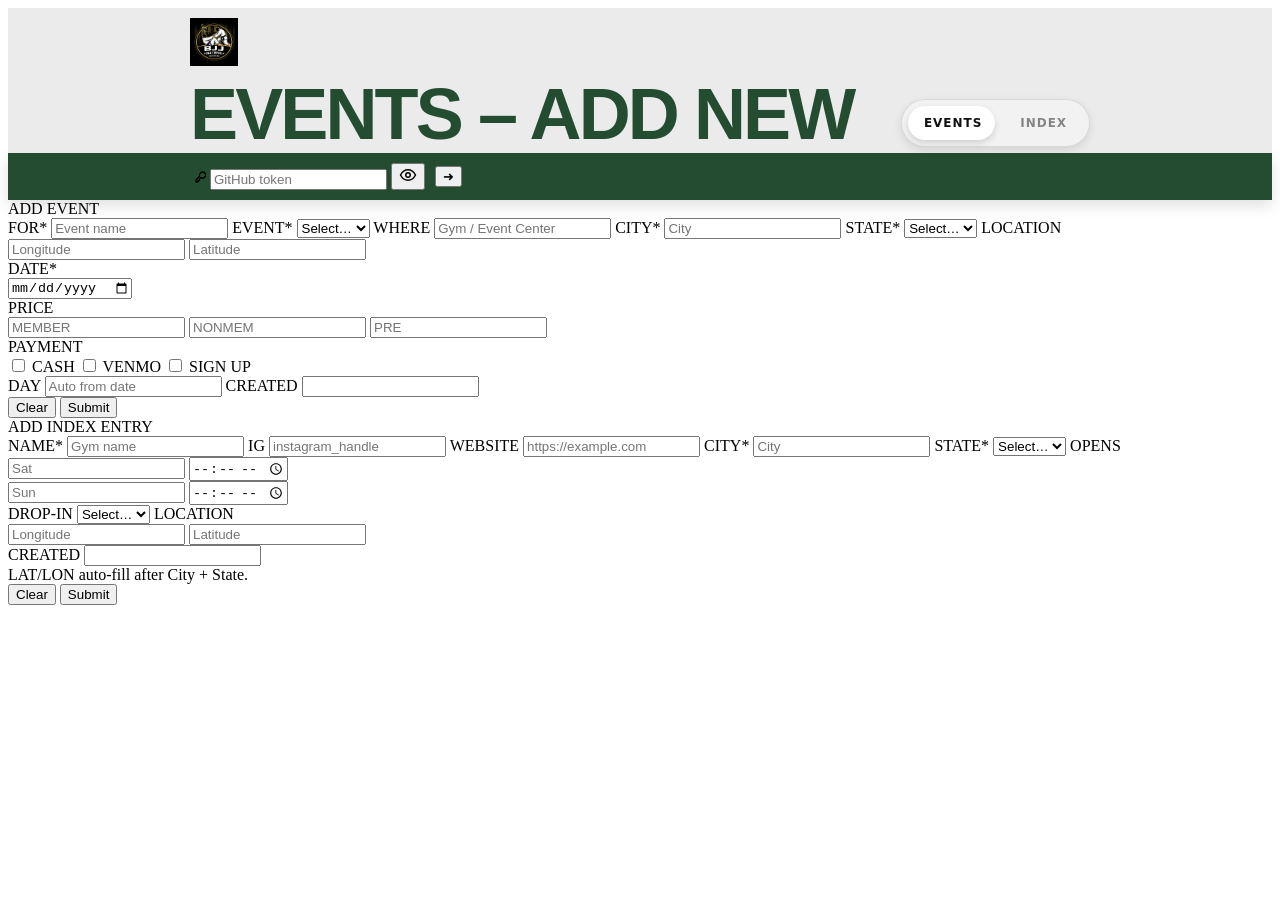
==== admin/index.html @ a7a82132 "Launch BJJ Seminars NJ and NY site" ====
<!doctype html>
<html lang="en">
<head>
  <meta charset="utf-8" />
  <meta name="viewport" content="width=device-width, initial-scale=1, maximum-scale=1, user-scalable=no, viewport-fit=cover" />
  <title>UNDEFINED - Admin</title>

  <!-- Reuse main-site CSS (no cache-busting; you manage cache manually) -->
  <link rel="stylesheet" href="../assets/css/tokens.css" />
  <link rel="stylesheet" href="../assets/css/base.css" />
  <link rel="stylesheet" href="../assets/css/layout.css" />
  <link rel="stylesheet" href="../assets/css/pills.css" />
  <link rel="stylesheet" href="../assets/css/components.css" />
  <link rel="stylesheet" href="../assets/css/directory.css" />

  <!-- Admin-specific layout (light)
       NOTE: different deployments have placed admin.css in different locations.
       We include safe fallback paths so styling never drops out. -->
  <link rel="stylesheet" href="assets/css/admin.css" />
  
</head>

<body>
  <div class="app" id="app">

    <!-- Header (match main-site structure) -->
    <header class="header" id="header">
      <!-- Logo Area (above header) -->
      <div aria-label="Site logo" class="adminLogoRow" data-customization-logo-label>
        <div class="header__inner adminHeaderInner adminHeaderInner--logo">
          <div class="header__logoCrop">
            <img class="header__logoImage" src="../logo.png" alt="Site logo" data-customization-logo-alt />
          </div>
        </div>
      </div>

      <div class="header__inner adminHeaderInner">
        <h1 class="header__title" id="adminViewTitle" aria-label="Current admin view">EVENTS – ADD NEW</h1>

        <!-- Page toggle (same pill sizing/placement as main site) -->
        <div class="viewToggle" id="adminViewToggle" role="tablist" aria-label="Admin page toggle">
          <div class="viewToggle__thumb" aria-hidden="true"></div>
          <button class="viewToggle__tab" role="tab" aria-selected="true" data-view="events">EVENTS</button>
          <button class="viewToggle__tab" role="tab" aria-selected="false" data-view="index">INDEX</button>
        </div>
      </div>
    </header>

    <!-- Green bar (token only) – sticky under header -->
    <section class="filters adminFilters" id="adminFilters" aria-label="Admin controls">
      <div class="filters__inner adminFiltersInner">
        <div class="adminTokenPill" role="group" aria-label="GitHub token">
          <span class="adminTokenIcon" aria-hidden="true">
            <!-- simple outline key icon (matches site style better than emoji) -->
            <svg class="adminTokenSvg" width="16" height="16" viewBox="0 0 24 24" fill="none" xmlns="http://www.w3.org/2000/svg" aria-hidden="true">
              <path d="M14.5 10.5a4.5 4.5 0 1 1 2.2 3.9L14 17v2h-2v2H9v-3.1l5.1-5.1" stroke="currentColor" stroke-width="2" stroke-linecap="round" stroke-linejoin="round"/>
            </svg>
          </span>
          <input id="ghToken" type="password" inputmode="text" autocomplete="off" spellcheck="false"
                 placeholder="GitHub token" aria-label="GitHub token" />
          <button id="toggleToken" class="adminTokenEye" type="button" aria-label="Show token" title="Show / hide token">
            <!-- simple outline eye icon (matches site style better than emoji) -->
            <svg class="adminTokenSvg" width="18" height="18" viewBox="0 0 24 24" fill="none" xmlns="http://www.w3.org/2000/svg" aria-hidden="true">
              <path d="M2 12s3.5-7 10-7 10 7 10 7-3.5 7-10 7S2 12 2 12Z" stroke="currentColor" stroke-width="2" stroke-linecap="round" stroke-linejoin="round"/>
              <path d="M12 15a3 3 0 1 0 0-6 3 3 0 0 0 0 6Z" stroke="currentColor" stroke-width="2" stroke-linecap="round" stroke-linejoin="round"/>
            </svg>
          </button>

          <!-- Status overlay INSIDE the token input area (requested) -->
          <span class="adminTokenStatus" id="tokenStatus" aria-live="polite"></span>
        </div>

        <!-- Use the same "apply" button style as the ZIP distance dropdown on the main site -->
        <button id="saveToken" class="distance__apply" type="button" aria-label="Save token" title="Save token">➜</button>

        <!-- status lives inside .adminTokenPill -->
      </div>
    </section>

    <!-- Slider pages -->
    <main class="content adminContent" id="adminMain">
      <div class="adminPager" id="adminPager" aria-label="Admin pages">
        <!-- EVENTS PAGE -->
        <section class="adminPage" data-page="events" aria-label="Add event">
          <div class="adminCard">
            <div class="adminCardHeader">ADD EVENT</div>

            <form id="eventForm" class="adminForm" autocomplete="off">
              <div class="adminGrid">
                <label class="adminLabel">FOR<span class="req">*</span></label>
                <input class="adminInput" name="FOR" required placeholder="Event name" />

                <label class="adminLabel">EVENT<span class="req">*</span></label>
                <select class="adminSelect" name="EVENT" required data-customization-select="adminEventTypes">
                  <option value="">Select…</option>
                </select>

                <label class="adminLabel">WHERE</label>
                <input class="adminInput" name="WHERE" placeholder="Gym / Event Center" />

                <label class="adminLabel">CITY<span class="req">*</span></label>
                <input class="adminInput" name="CITY" required placeholder="City" />

                <label class="adminLabel">STATE<span class="req">*</span></label>
                <select class="adminSelect" name="STATE" required data-customization-select="adminStates">
                  <option value="">Select…</option>
                </select>

                <label class="adminLabel">LOCATION</label>
                <div class="adminLatLonRow" aria-label="Event location coordinates">
                  <!-- Display-only; hidden inputs carry values for submit -->
                  <input class="adminInput" name="LON_display" inputmode="decimal" readonly placeholder="Longitude" />
                  <input class="adminInput" name="LAT_display" inputmode="decimal" readonly placeholder="Latitude" />
                  <input type="hidden" name="LON" />
                  <input type="hidden" name="LAT" />
                </div>

                <label class="adminLabel">DATE<span class="req">*</span></label>
                <!-- iOS Safari can oversize native date inputs; wrap + clip to keep width uniform -->
                <div class="adminDateWrap" aria-label="Event date">
                  <input class="adminInput adminDateInput" type="date" name="DATE" required />
                  <span class="adminFieldIcon adminCalIcon" aria-hidden="true"></span>
                </div>

                <label class="adminLabel">PRICE</label>
                <div class="adminPriceRow" aria-label="Price fields">
                  <input class="adminInput" name="MEMBER" placeholder="MEMBER" />
                  <input class="adminInput" name="NONMEMBER" placeholder="NONMEM" />
                  <input class="adminInput" name="PRESALE" placeholder="PRE" />
                </div>

                <label class="adminLabel">PAYMENT</label>
                <div class="adminPaymentRow" aria-label="Payment methods">
                  <label class="adminCheck">
                    <input type="checkbox" name="CASH" value="Y" />
                    <span>CASH</span>
                  </label>
                  <label class="adminCheck">
                    <input type="checkbox" name="VENMO" value="Y" />
                    <span>VENMO</span>
                  </label>
                  <label class="adminCheck">
                    <input type="checkbox" name="SIGN UP" value="Y" />
                    <span>SIGN UP</span>
                  </label>
                </div>

                <label class="adminLabel">DAY</label>
                <input class="adminInput" name="DAY" placeholder="Auto from date" readonly />

                <label class="adminLabel">CREATED</label>
                <input class="adminInput" name="CREATED" readonly />
              </div>

              <div class="adminActions">
                <button class="adminActionBtn" type="button" data-clear="event">Clear</button>
                <button class="adminActionBtn" type="submit">Submit</button>
              </div>
            </form>
          </div>
        </section>

        <!-- INDEX PAGE -->
        <section class="adminPage" data-page="index" aria-label="Add location">
          <div class="adminCard">
            <div class="adminCardHeader">ADD INDEX ENTRY</div>

            <form id="indexForm" class="adminForm" autocomplete="off">
              <div class="adminGrid">
                <label class="adminLabel">NAME<span class="req">*</span></label>
                <input class="adminInput" name="NAME" required placeholder="Gym name" />

                <label class="adminLabel">IG</label>
                <input class="adminInput" name="IG" placeholder="instagram_handle" />

                <label class="adminLabel">WEBSITE</label>
                <input class="adminInput" name="WEBSITE" type="url" placeholder="https://example.com" />

                <label class="adminLabel">CITY<span class="req">*</span></label>
                <input class="adminInput" name="CITY" required placeholder="City" />

                <label class="adminLabel">STATE<span class="req">*</span></label>
                <select class="adminSelect" name="STATE" required data-customization-select="adminStates">
                  <option value="">Select…</option>
                </select>
<!-- OPENS: SAT + SUN inline (matches LOCATION row on mobile) -->
<label class="adminLabel">OPENS</label>
<div class="adminLatLonRow adminOpensRow" aria-label="Open mat times">
  <div class="adminTimeCell">
    <input class="adminInput adminTimeDisplay" type="text" placeholder="Sat" aria-label="Sat (display)" readonly />
    <span class="adminFieldIcon adminClockIcon" aria-hidden="true"></span>
    <input class="adminInput adminTimeNative" type="time" name="SAT" aria-label="Sat" />
  </div>
  <div class="adminTimeCell">
    <input class="adminInput adminTimeDisplay" type="text" placeholder="Sun" aria-label="Sun (display)" readonly />
    <span class="adminFieldIcon adminClockIcon" aria-hidden="true"></span>
    <input class="adminInput adminTimeNative" type="time" name="SUN" aria-label="Sun" />
  </div>
</div>
<label class="adminLabel">DROP-IN</label>
                <select class="adminSelect" name="OTA">
                  <option value="">Select…</option>
                  <option value="Y">Y</option>
                  <option value="N">N</option>
                </select>
<label class="adminLabel">LOCATION</label>
<div class="adminLatLonRow" aria-label="Location coordinates">
  <!-- Display-only (greyed out like CREATED); hidden inputs carry values for submit -->
  <input class="adminInput" name="LON_display" inputmode="decimal" readonly placeholder="Longitude" />
  <input class="adminInput" name="LAT_display" inputmode="decimal" readonly placeholder="Latitude" />
  <input type="hidden" name="LON" />
  <input type="hidden" name="LAT" />
</div>
<label class="adminLabel">CREATED</label>
                <input class="adminInput" name="CREATED" readonly />
              </div>

              <div class="adminNote">LAT/LON auto-fill after City + State.</div>

              <div class="adminActions">
                <button class="adminActionBtn" type="button" data-clear="index">Clear</button>
                <button class="adminActionBtn" type="submit">Submit</button>
              </div>
            </form>
          </div>
        </section>

      </div>
    </main>

  </div>

  <script type="module" src="assets/js/admin.js"></script>

  <script>
    (function(){
      function setStickyTop(){
        var header = document.getElementById("header");
        if(!header) return;
        var h = header.getBoundingClientRect().height;
        document.documentElement.style.setProperty("--adminStickyTop", h + "px");
      }
      window.addEventListener("load", setStickyTop);
      window.addEventListener("resize", setStickyTop);
    })();
  </script>
</body>
</html>
---- assets/css/tokens.css ----
/* section: tokens | purpose: global design variables */
:root{
  /* section: theme | purpose: core colors */
  --page-background-color: #ebebeb;
  --page-header-color: #234c31;
  --icons-color: #234c31;
  --table-header-column-color: rgba(232, 221, 198, 0.85);
  --table-field-column-color: #e2e4e4;
  --table-text-line-1-color: #111111;
  --table-text-line-2-color: rgba(0,0,0,0.55);

  /* section: theme aliases | purpose: preserve existing internal token names */
  --bg: var(--page-background-color);
  --green: var(--page-header-color);
  --icon: var(--icons-color);
  --row: var(--table-field-column-color);
  --beige: var(--table-header-column-color);
  --shadow: rgba(0,0,0,0.18);

  /* section: text | purpose: base + muted text */
  --text: var(--table-text-line-1-color);
  --muted: var(--table-text-line-2-color);

  /* section: layout | purpose: radius + spacing */
  --radius: 14px;
  --radiusPill: 999px;
  --pagePad: 14px;
  --maxW: 900px;

  /* section: header | purpose: title sizing */
  --titleSize: 58px;

  /* section: logo | purpose: ANY logo sizing */
  --anyLogoH: 22px;
  --anyLogoMB: 4px;
  --titleTracking: -0.04em;

  /* section: pills | purpose: pill sizing */
  --pillH: 36px;
  --pillFont: 14px;
  --pillPadX: 12px;

  /* section: rows | purpose: group + row typography */
  --groupLabelFont: 12px;
  --rowFont: 14px;

  /* section: indicator | purpose: selection dot */
  --dotSize: 10px;
}

:root[data-theme="dark"]{
  --page-background-color: #151716 !important;
  --page-header-color: #d4af37 !important;
  --icons-color: #f4f5f2 !important;
  --table-header-column-color: #394039 !important;
  --table-field-column-color: #242826 !important;
  --table-text-line-1-color: #f4f5f2 !important;
  --table-text-line-2-color: rgba(244,245,242,0.62) !important;
  --shadow: rgba(0,0,0,0.46) !important;
}

/* section: responsive tokens | purpose: compact mobile density */
@media (max-width: 430px){
  :root{
    --pagePad: 3px;

    /* section: header | purpose: mobile title sizing */
    --titleSize: 30px;

    /* section: logo | purpose: mobile ANY logo */
    --anyLogoH: 12px;
    --anyLogoMB: 1px;

    /* section: pills | purpose: compact pills */
    --pillH: 20px;
    --pillFont: 9.5px;
    --pillPadX: 5px;

    /* section: rows | purpose: compact typography */
    --groupLabelFont: 7.5px;
    --rowFont: 10px;

    /* section: layout | purpose: compact radius + shadow */
    --radius: 7px;
    --shadow: rgba(0,0,0,0.10);

    /* section: indicator | purpose: compact dot */
    --dotSize: 6px;
  }
}

/* section: responsive tokens | purpose: wide layout */
@media (min-width: 900px){
  :root{
    --pagePad: 24px;
    --titleSize: 72px;

    --pillH: 40px;
    --pillFont: 14px;
    --rowFont: 14px;
  }
}
---- assets/css/layout.css ----
/* section: app container | purpose: full-height layout */
.app{
  min-height: 100svh;
}

/* section: header | purpose: sticky top bar + safe-area padding */
.header{
  position: sticky;
  top: 0;
  z-index: 50;
  background: var(--bg);
  padding-top: env(safe-area-inset-top);
}

.header__inner{
  max-width: var(--maxW);
  margin: 0 auto;
  padding: 10px var(--pagePad) 6px;
  display: flex;
  align-items: flex-end;
  justify-content: space-between;
  gap: 12px;
}

/* section: filters bar | purpose: sticky controls styling */
.filters{
  position: relative;
  z-index: 40;
  background: var(--green);
  box-shadow: 0 6px 14px rgba(0, 0, 0, 0.12);
}

.filters__inner{
  max-width: var(--maxW);
  margin: 0 auto;
  padding: 10px var(--pagePad);
  display: flex;
  gap: 10px;
  align-items: center;
  overflow-x: auto;
  -webkit-overflow-scrolling: touch;
}

/* section: content | purpose: main page padding + width */
.content__inner{
  max-width: var(--maxW);
  margin: 0 auto;
  padding: 12px var(--pagePad) 48px;
}

.siteHeaderInner--title{
  padding-top: 8px;
}
---- assets/css/pills.css ----
/* section: pill container | purpose: relative anchor for menus */
.pillSelect{
  position: relative;
}

/* section: pill base | purpose: shared pill appearance */
.pill{
  height: var(--pillH);
  border-radius: var(--radiusPill);
  background: rgba(255, 255, 255, 0.95);
  border: 1px solid rgba(0, 0, 0, 0.12);
  display: flex;
  align-items: center;
  gap: 8px;
  padding: 0 var(--pillPadX);
  box-shadow: 0 8px 16px rgba(0, 0, 0, 0.10);
  flex: 0 0 auto;
}

/* section: pill variants | purpose: size and role modifiers */
.pill--search{
  min-width: 250px;
}

/* section: pill icon | purpose: leading icon styling */
.pill__icon{
  font-size: 14px;
  opacity: 0.7;
}

/* section: pill input | purpose: search + text entry */
.pill__input{
  border: 0;
  outline: none;
  background: transparent;
  font-family: 'Fixture', system-ui, -apple-system, 'Segoe UI', Roboto, Helvetica, Arial, sans-serif;
  font-synthesis: none;
  width: 100%;
  font-size: 16px;
}

/* section: pill clear | purpose: clear input action */
.pill__clear{
  border: 0;
  background: transparent;
  font-size: 20px;
  line-height: 1;
  opacity: 0.55;
  padding: 0 4px;
}

/* section: pill label | purpose: filter title text */
.pill__label{
  font-family: 'Fixture', system-ui, -apple-system, 'Segoe UI', Roboto, Helvetica, Arial, sans-serif;
  font-synthesis: none;
  font-stretch: normal;
  font-variation-settings: 'wdth' 100, 'wght' 500;
  font-size: var(--pillFont);
  font-weight: 600;
  line-height: 1;
  color: rgba(0, 0, 0, 0.55);
  white-space: nowrap;
}

/* section: pill caret | purpose: dropdown indicator */
.pill__caret{
  font-size: 10px;
  opacity: 0.55;
  margin-left: var(--evIconLeft);
}

/* section: pill indicator | purpose: selection status dot */
.pill__dot{
  width: var(--dotSize);
  height: var(--dotSize);
  border-radius: 999px;
  margin-left: 6px;
  background: transparent;
  box-shadow: none;
}

.filter-pill[data-has-selection="true"] .pill__dot{
  background: #D16C4E;
  box-shadow: 0 0 0 2px rgba(209, 108, 78, 0.45);
}

/* section: menu container | purpose: floating filter menu */
.menu{
  position: fixed;
  z-index: 1000;
  background: rgba(255, 255, 255, 0.98);
  border: 1px solid rgba(0, 0, 0, 0.12);
  border-radius: 14px;
  box-shadow: 0 14px 28px rgba(0, 0, 0, 0.18);
  padding: 10px;
  min-width: 240px;
}

/* section: menu header | purpose: title + clear action */
.menu__header{
  display: flex;
  align-items: center;
  justify-content: space-between;
  padding: 4px 6px 10px;
}

.menu__title{
  font-weight: 800;
  letter-spacing: 0.08em;
  font-size: 12px;
  opacity: 0.7;
}

.menu__clear{
  border: 0;
  background: transparent;
  font-weight: 800;
  font-size: 12px;
  color: var(--green);
}

/* section: menu list | purpose: checkbox list layout */
.menu__list{
  display: flex;
  flex-direction: column;
  gap: 6px;
  padding: 6px;
  max-height: 50vh;
  overflow: auto;
}

.menu__item{
  display: flex;
  align-items: center;
  gap: 10px;
  font-size: 14px;
}

.menu__item--disabled{
  opacity: 0.55;
  cursor: default;
}

.menu__item--disabled input{
  opacity: 0.45;
}

.menu__item input{
  width: 16px;
  height: 16px;
}

/* section: menu empty | purpose: no-results state */
.menu__empty{
  padding: 10px;
  color: rgba(0, 0, 0, 0.5);
  font-size: 13px;
}
---- assets/css/components.css ----
/* section: typography | purpose: custom font face */
@font-face{
  font-family: 'Fixture';
  src: local('Fixture'), local('Fixture Regular'), local('Fixture Display');
  font-style: normal;
  font-weight: 100 900;
  font-display: swap;
}

/* section: header | purpose: title + count styling */
.header__title{
  margin: 0;
  font-family: 'Fixture', Impact, Haettenschweiler, 'Arial Narrow Bold', sans-serif;
  font-size: var(--titleSize);
  letter-spacing: var(--titleTracking);
  line-height: 0.9;
  font-weight: 900;
  color: var(--green);
  text-transform: uppercase;
}

.header__countWrap{
  display: inline-flex;
  align-items: baseline;
  margin-left: 10px;
}
.header__countWrap::before{ content: "("; }
.header__countWrap::after{ content: ")"; }
.header__countWrap .status{
  padding: 0;
  font-size: 13px;
  color: var(--muted);
  line-height: 1;
}

/* section: responsive | purpose: breakpoint overrides */
@media (max-width: 430px){
  .header__countWrap{ margin-left: 8px; }
}

.header__logo{
  display:flex;
  align-items:flex-end;
  justify-content:center;
  min-width: 56px;

  font-size: 14px;
}

.header__logoText{
  font-weight: 800;
  color: var(--green);
  letter-spacing: 0.10em;
}

.header__logo .header__logoImage{
  display: block;
  height: 1em;
  width: auto;
}

.headerBrand{
  order: 2;
  display: flex;
  flex: 0 0 auto;
  flex-direction: column;
  align-items: flex-start;
  gap: 2px;
}

.header__logoCrop{
  width: 48px;
  overflow: hidden;
  display: block;
  line-height: 0;
}

.header__logoCrop .header__logoImage{
  display: block;
  width: 100%;
  height: auto;
}

@media (max-width: 560px){
  .header__logoCrop{
    width: 38px;
  }
}

/* VIEW TOGGLE (tabs) */
.viewToggle{
  position: relative;
  display: inline-flex;
  align-items: center;
  background: rgba(255,255,255,0.35);
  border: 1px solid rgba(0,0,0,0.10);
  border-radius: 999px;
  padding: 6px;
  gap: 6px;
  box-shadow: 0 3px 8px rgba(0,0,0,0.10);
  -webkit-backdrop-filter: blur(10px);
  backdrop-filter: blur(10px);
  user-select: none;
  touch-action: pan-y;
}

.viewToggle__tab{
  position: relative;
  z-index: 2;
  border: 0;
  background: transparent;
  padding: 10px 16px;
  border-radius: 999px;
  font-weight: 800;
  letter-spacing: 0.08em;
  text-transform: uppercase;
  font-size: 12px;
  color: rgba(0,0,0,0.45);
  font-family: 'Fixture', system-ui, -apple-system, 'Segoe UI', Roboto, Helvetica, Arial, sans-serif;
  font-synthesis: none;
}

.viewToggle__tab[aria-selected="true"]{ color: var(--text); }

.viewToggle__thumb{
  position: absolute;
  top: 6px;
  bottom: 6px;
  left: 6px;
  width: calc(50% - 6px);
  border-radius: 999px;
  background: #fff;
  box-shadow: 0 3px 6px rgba(0,0,0,0.14);
  transform: translateX(calc(var(--viewProgress, 0) * 100%));
  transition: transform var(--viewTransition, 220ms) ease;
}

.headerMenuButton{
  order: 5;
  border: 1px solid rgba(0,0,0,0.10);
  background: rgba(255,255,255,0.35);
  border-radius: 999px;
  box-shadow: 0 3px 8px rgba(0,0,0,0.10);
  color: rgba(0,0,0,0.62);
  cursor: pointer;
  font-family: 'Fixture', system-ui, -apple-system, 'Segoe UI', Roboto, Helvetica, Arial, sans-serif;
  font-size: 12px;
  font-synthesis: none;
  font-weight: 800;
  letter-spacing: 0.08em;
  margin-left: 8px;
  padding: 11px 14px;
  text-transform: uppercase;
}

.headerMenuButton[aria-expanded="true"]{
  background: #fff;
  color: var(--text);
}

.menu.siteMenu{
  position: fixed;
  z-index: 9999;
  width: 190px;
  min-width: 190px;
  max-width: calc(100vw - 16px);
  padding: 6px;
  border-radius: 8px;
  overflow: hidden;
}

.header,
.siteHeaderInner--title{
  overflow: visible;
}

.siteMenu__item{
  width: 100%;
  border: 0;
  background: transparent;
  border-radius: 5px;
  padding: 11px 12px;
  color: var(--text);
  font-size: 13px;
  font-weight: 800;
  letter-spacing: 0.04em;
  text-align: left;
  text-transform: uppercase;
  cursor: pointer;
}

.siteMenu__item:hover,
.siteMenu__item:focus-visible{
  background: rgba(35, 76, 49, 0.10);
}

.siteMenu__item + .siteMenu__item{
  border-top: 1px solid rgba(0,0,0,0.07);
}

/* SLIDER */
.viewShell{ overflow: hidden;
  transition: height var(--viewTransition, 240ms) ease;
  touch-action: pan-y;
  overscroll-behavior-x: contain;
}
.viewSlider{
  display:flex;
  align-items: flex-start;
  width: 200%;
  transform: translate3d(var(--viewOffsetPx, 0px), 0, 0);
  transition: transform var(--viewTransition, 240ms) ease;
  will-change: transform;
}
.viewPanel{ width: 50%; min-width: 50%; }

/* FILTER PILLS */
.pillSelect{ position: relative; }

/* section: pills | purpose: filter pill base styles */
.pill{
  height: var(--pillH);
  border-radius: var(--radiusPill);
  background: rgba(255,255,255,0.95);
  border: 1px solid rgba(0,0,0,0.12);
  display:flex;
  align-items:center;
  gap: 8px;
  padding: 0 var(--pillPadX);
  box-shadow: 0 8px 16px rgba(0,0,0,0.10);
  flex: 0 0 auto;
}

/* section: pills | purpose: pill variants */
.pill--search{ min-width: 250px; }

/* SEARCH PILL: ensure input uses full available typing space (prevents mid-field caret/scroll) */
.pill--search .pill__input{
  flex: 1 1 auto;
  min-width: 0;
  width: auto;
  text-align: left;
}

.pill--search .pill__input::placeholder{
  font-size: 13px;
  letter-spacing: 0.02em;
  opacity: 0.55;
}

/* Mobile: slightly tighter placeholder + keep typing space maxed */
@media (max-width: 520px){
  .pill--search{
    flex: 1 1 auto;
    min-width: 0;
  }
  .pill--search .pill__input::placeholder{
    font-size: 12px;
    opacity: 0.5;
  }
}

.pill__icon{ font-size: 14px; opacity: 0.7; }

/* keep 16px so iOS doesn't auto-zoom on focus */
.pill__input{
  border: 0;
  outline: none;
  background: transparent;
  font-family: 'Fixture', system-ui, -apple-system, 'Segoe UI', Roboto, Helvetica, Arial, sans-serif;
  font-synthesis: none;
  width: 100%;
  font-size: 16px;
}

.pill__clear{
  border: 0;
  background: transparent;
  font-size: 20px;
  line-height: 1;
  opacity: 0.55;
  padding: 0 4px;
}

.pill__label{
    font-weight: 600;
line-height: 1;
  font-synthesis: none;
  font-family: 'Fixture', system-ui, -apple-system, 'Segoe UI', Roboto, Helvetica, Arial, sans-serif;
  font-stretch: normal;
  font-variation-settings: 'wdth' 100, 'wght' 500;
  font-size: var(--pillFont);
  font-weight: 600;
  color: var(--muted);
  white-space: nowrap;
    color: #7a7a7a; /* softer grey */
}

.pill__caret{ font-size: 10px; opacity: 0.55; margin-left: var(--evIconLeft); }

.pill__dot{
  width: var(--dotSize);
  height: var(--dotSize);
  border-radius: 999px;
  margin-left: 6px;
  background: transparent;
  box-shadow: none;
}

.filter-pill[data-has-selection="true"] .pill__dot{
  background: #D16C4E;
  box-shadow: 0 0 0 2px rgba(209,108,78,0.45);
}

/* section: menus | purpose: dropdown / checklist menus */
.menu{
  position: fixed;
  z-index: 1000;
  background: rgba(255,255,255,0.98);
  border: 1px solid rgba(0,0,0,0.12);
  border-radius: 14px;
  box-shadow: 0 14px 28px rgba(0,0,0,0.18);
  padding: 10px;
  min-width: 240px;
}

.menu__header{
  display:flex;
  align-items:center;
  justify-content:space-between;
  padding: 4px 6px 10px;
}

.menu__title{ font-weight: 800; letter-spacing: 0.08em; font-size: 12px; opacity: 0.7; }
.menu__clear{ border:0; background:transparent; font-weight:800; font-size: 12px; color: var(--green); }

.menu__list{ display:flex; flex-direction:column; gap: 6px; padding: 6px; max-height: 50vh; overflow:auto; }
.menu__item{ display:flex; align-items:center; gap: 10px; font-size: 14px; }
.menu__item input{ width: 16px; height: 16px; }
.menu__empty{ padding: 10px; color: rgba(0,0,0,0.5); font-size: 13px; }

/* GROUPS */
.group{ margin-top: 14px; }

.group__label{
  font-size: var(--groupLabelFont);
  letter-spacing: 0.22em;
  font-weight: 800;
  color: rgba(0,0,0,0.45);
  text-transform: uppercase;
  margin: 14px 0 8px;
}

/* TABLE / ROWS */
.table{
  background: var(--row);
  border-radius: var(--radius);
  overflow: hidden;
  box-shadow: 0 10px 22px var(--shadow);
}

.row{
  display:grid;
  grid-template-columns: 1.2fr 1fr auto;
  gap: 10px;
  padding: 11px 13px;
  border-top: 1px solid rgba(0,0,0,0.06);
  font-size: var(--rowFont);
}

.row:first-child{ border-top: 0; }

.cell__name{ font-weight: 800; }
.cell__ig{ font-size: calc(var(--rowFont) - 2px); color: var(--muted); margin-top: 2px; }

.cell__city{ font-weight: 800; }
.cell__state{ font-size: calc(var(--rowFont) - 2px); color: var(--muted); margin-top: 2px; text-transform: uppercase; letter-spacing: 0.06em; }

.cell__days{ font-weight: 800; text-align: right; }
.cell__ota{ font-size: calc(var(--rowFont) - 2px); color: var(--muted); margin-top: 2px; text-align: right; }

/* MOBILE: tighter spacing + ensure header fits */
@media (max-width: 430px){
  /* tighter density (iter114) */
  .header{ padding-top: 10px; padding-bottom: 6px; }
  .header__inner{ gap: 10px; }
  .nav{ padding-top: 8px; padding-bottom: 8px; }
  .nav__inner{ gap: 10px; }
  .table{ gap: 10px; }
  .group{ margin-top: 10px; }
  .group__label{ margin-bottom: 6px; letter-spacing: .14em; }
  .row{ padding-top: 10px; padding-bottom: 10px; }
  .cell__meta{ margin-top: 2px; }

  .header__logo{ min-width: 44px; }
  .header__logoText{ font-size: 12px; }
  .header__logo{ font-size: 12px; }

  .viewToggle{ padding: 5px; gap: 5px; }
  .viewToggle__tab{ padding: 8px 12px; font-size: 11px; }

  .pill{ gap: 6px; box-shadow: 0 6px 12px rgba(0,0,0,0.10); }
  .pill--search{ min-width: 220px; }

  .table{ box-shadow: 0 8px 16px var(--shadow); }
  .row{ padding: 9px 11px; gap: 8px; }
}

/* iOS Safari: prevent focus zoom */
.search input,
input[type="search"]{ font-size:16px; }
/* MOBILE: extra-compact density (iter120)                                                                                                                                                                                                                                                                                                                                                                                                                                                                                                                                                                                                                                                                                                                                                                                                                                                                                                                                                                                                                                                                                                                                                                                                                                                                                                                                                                                                                                                                                                                                                                                                                                                                                                                                                                                                                                                                                                                                                                                                                                                                                                                                                                                                                                                                                                                                                                                                                                                                                                                                                                                                                                                                                                                                                                                                                                                                                                                                                                                                                                                                                                                                                                                                                                                                                                                                                                                                                                                                                                                                                                                                                                                                                                                                                                                                                                                                                                                                                                                                                                                                                                                                                                                                                                                                                                                                                                                                                                                                                                                                                                                                                                                                                                                                                                                                                                                                                                                                                                                                                                                                                                                                                                                                                                                                                                                                                                                                                                                                                                                                                                                                                                                                                                                                                                                                                                                                                                                                                                                                                                                                                                                                                                                                                                                                                                                                                                                                                                                                                                                                                                                                                                                                                                                                                                                                                                                                                                                                                                                                                                                                                                                                                                                                                                                                                                                                                                                                                                                                                                                                                                                                                                                                                                                                                                                                                                                                                                                                                                                                                                                                                                                                                                                                                                                                                                                                                                                                                                                                                                                                                                                                                                                                                                                                                                                                                                                                                                                                                                                                                                                                                                                                                                                                                                                                                                                                                                                                                                                                                                                                                                                                                                                                                                                                                                                                                                                                                                                                                                                                                                                                                                                                                                                                                                                                                                                                                                                                                                                                                                                                                                                                                                                                                                                                                                                                                                                                                                                                                                                                                                                                                                                                                                                                                                                                                                                                                                                                                                                                                                                                                                                                                                                                                                                                                                                                                                                                                                                                                                                                                                                                                                                                                                                                                                                                                                                                                                                                                                                                                                                                                                                                                                                                                                                                                                                                                                                                                                                                                                                                                                                                                                                                                                                                                                                                                                                                                                                                                                                                                                                                                                                                                                                                                                                                                                                                                                                                                                                                                                                                                                                                                                                                                                                                                                                                                                                                                                                                                                                                                                                                                                                                                                                                                                                                                                                                                                                                                                                                                                                                                                                                                                                                                                                                                                                                                                                                                                                                                                                                                                                                                                                                                                                                                                                                                                                                                                                                                                                                                                                                                                                                                                                                                                                                                                                                                                                                                                                                                                                                                                                                                                                                                                                                                                                                                                                                                                                                                                                                                                                                                                                                                                                                                                                                                                                                                                                                                                                                                                                                                                                                                                                                                                                                                                                                                                                                                                                                                                                                                                                                                                                                                                                                                                                                                                                                                                                                                                                                                                                                                                                                                                                                                                                                                                                                                                                                                                                                                                                                                                                                                                                                                                                                                                                                                                                                                                                                                                                                                                                                                                                                                                                                                                                                                                                                                                                                                                                                                                                                                                                                                                                                                                                                                                                                                                                                                                                                                                                                                                                                                                                                                                                                                                                                                                                                                                                                                                                                                                                                                                                                                                                                                                                                                                                                                                                                                                                                                                                                                                                                                                                                                                                                                                                                                                                                                                                                                                                                                                                                                                                                                                                                                                                                                                                                                                                                                                                                                                                                                                                                                                                                                                                                                                                                                                                                                                                                                                                                                                                                                                                                                                                                                                                                                                                                                                                                                                                                                                                                                                                                                                                                                                                                                                                                                                                                                                                                                                                                                                                                                                                                                                                                                                                                                                                                                                                                                                                                                                                                                                                                                                                                                                                                                                                                                                                                                                                                                                                                                                                                                                                                                                                                                                                                                                                                                                                                                                                                                                                                                                                                                                                                                                                                                                                                                                                                                                                                                                                                                                                                                                                                                                                                                                                                                                                                                                                                                                                                                                                                                                                                                                                                                                                                                                                                                                                                                                                                                                                                                                                                                                                                                                                                                                                                                                                                                                                                                                                                                                                                                                                                                                                                                                                                                                                                                                                                                                                                                                                                                                                                                                                                                                                                                                                                                                                                                                                                                                                                                                                                                                                                                                                                                                                                                                                                                                                                                                                                                                                                                                                                                                                                                                                                                                                                                                                                                                                                                                                                                                                                                                                                                                                                                                                                                                                                                                                                                                                                                                                                                                                                                                                                                                                                                                                                                                                                                                                                                                                                                                                                                                                                                                                                                                                                                                                                                                                                                                                                                                                                                                                                                                                                                                                                                                                                                                                                                                                                                                                                                                                                                                                                                                                                                                                                                                                                                                                                                                                                                                                                                                                                                                                                                                                                                                                                                                                                                                                                                                                                                                                                                                                                                                                                                                                                                                                                                                                                                                                                                                                                                                                                                                                                                                                                                                                                                                                                                                                                                                                                                                                                                                                                                                                                                                                                                                                                                                                                                                                                                                                                                                                                                                                                                                                                                                                                                                                                                                                                                                                                                                                                                                                                                                                                                                                                                                                                                                                                                                                                                                                                                                                                                                                                                                                                                                                                                                                                                                                                                                                                                                                                                                                                                                                                                                                                                                                                                                                                                                                                                                                                                                                                                                                                                                                                                                                                                                                                                                                                                                                                                                                                                                                                                                                                                                                                                                                                                                                                                                                                                                                                                                                                                                                                                                                                                                                                                                                                                                                                                                                                                                                                                                                                                                                                                                                                                                                                                                                                                                                                                                                                                                                                                                                                                                                                                                                                                                                                                                                                                                                                                                                                                                                                                                                                                                                                                                                                                                                                                                                                                                                                                                                                                                                                                                                                                                                                                                                                                                                                                                                                                                                                                                                                                                                                                                                                                                                                                                                                                                                                                                                                                                                                                                                                                                                                                                                                                                                                                                                                                                                                                                                                                                                                                                                                                                                                                                                                                                                                                                                                                                                                                                                                                                                                                                                                                                                                                                                                                                                                                                                                                                                                                                                                                                                                                                                                                                                                                                                                                                                                                                                                                                                                                                                                                                                                                                                                                                                                                                                                                                                                                                                                                                                                                                                                                                                                                                                                                                                                                                                                                                                                                                                                                                                                                                                                                                                                                                                                                                                                                                                                                                                                                                                                                                                                                                                                                                                                                                                                                                                                                                                                                                                                                                                                                                                                                                                                                                                                                                                                                                                                                                                                                                                                                                                                                                                                                                                                                                                                                                                                                                                                                                                                                                                                                                                                                                                                                                                                                                                                                                                                                                                                                                                                                                                                                                                                                                                                                                                                                                                                                                                                                                                                                                                                                                                                                                                                                                                                                                                                                                                                                                                                                                                                                                                                                                                                                                                                                                                                                                                                                                                                                                                                                                                                                                                                                                                                                                                                                                                                                                                                                                                                                                                                                                                                                                                                                                                                                                                                                                                                                                                                                                                                                                                                                                                                                                                                                                                                                                                                                                                                                                                                                                                                                                                                                                                                                                                                                                                                                                                                                                                                                                                                                                                                                                                                                                                                                                                                                                                                                                                                                                                                                                                                                                                                                                                                                                                                                                                                                                                                                                                                                                                                                                                                                                                                                                                                                                                                                                                                                                                                                                                                                                                                                                                                                                                                                                                                                                                                                                                                                                                                                                                                                                                                                                                                                                                                                                                                                                                                                                                                                                                                                                                                                                                                                                                                                                                                                                                                                                                                                                                                                                                                                                                                                                                                                                                                                                                                                                                                                                                                                                                                                                                                                                                                                                                                                                                                                                                                                                                                                                                                                                                                                                                                                                                                                                                                                                                                                                                                                                                                                                                                                                                                                                                                                                                                                                                                                                                                                                                                                                                                                                                                                                                                                                                                                                                                                                                                                                                                                                                                                                                                                                                                                                                                                                                                                                                                                                                                                                                                                                                                                                                                                                                                                                                                                                                                                                                                                                                                                                                                                                                                                                                                                                                                                                                                                                                                                                                                                                                                                                                                                                                                                                                                                                                                                                                                                                                                                                                                                                                                                                                                                                                                                                                                                                                                                                                                                                                                                                                                                                                                                                                                                                                                                                                                                                                                                                                                                                                                                                                                                                                                                                                                                                                                                                                                                                                                                                                                                                                                                                                                                                                                                                                                                                                                                                                                                                                                                                                                                                                                                                                                                                                                                                                                                                                                                                                                                                                                                                                                                                                                                                                                                                                                                                                                                                                                                                                                                                                                                                                                                                                                                                                                                                                                                                                                                                                                                                                                                                                                                                                                                                                                                                                                                                                                                                                                                                                                                                                                                                                                                                                                                                                                                                                                                                                                                                                                                                                                                                                                                                                                                                                                                                                                                                                                                                                                                                                                                                                                                                                                                                                                                                                                                                                                                                                                                                                                                                                                                                                                                                                                                                                                                                                                                                                                                                                                                                                                                                                                                                                                                                                                                                                                                                                                                                                                                                                                                                                                                                                                                                                                                                                                                                                                                                                                                                                                                                                                                                                                                                                                                                                                                                                                                                                                                                                                                                                                                                                                                                                                                                                                                                                                                                                                                                                                                                                                                                                                                                                                                                                                                                                                                                                                                                                                                                                                                                                                                                                                                                                                                                                                                                                                                                                                                                                                                                                                                                                                                                                                                                                                                                                                                                                                                                                                                                                                                                                                                                                                                                                                                                                                                                                                                                                                                                                                                                                                                                                                                                                                                                                                                                                                                                                                                                                                                                                                                                                                                                                                                                                                                                                                                                                                                                                                                                                                                                                                                                                                                                                                                                                                                                                                                                                                                                                                                                                                                                                                                                                                                                                                                                                                                                                                                                                                                                                                                                                                                                                                                                                                                                                                                                                                                                                                                                                                                                                                                                                                                                                                                                                                                                                                                                                                                                                                                                                                                                                                                                                                                                                                                                                                                                                                                                                                                                                                                                                                                                                                                                                                                                                                                                                                                                                                                                                                                                                                                                                                                                                                                                                                                                                                                                                                                                                                                                                                                                                                                                                                                                                                                                                                                                                                                                                                                                                                                                                                                                                                                                                                                                                                                                                                                                                                                                                                                                                                                                                                                                                                                                                                                                                                                                                                                                                                                                                                                                                                                                                                                                                                                                                                                                                                                                                                                                                                                                                                                                                                                                                                                                                                                                                                                                                                                                                                                                                                                                                                                                                                                                                                                                                                                                                                                                                                                                                                                                                                                                                                                                                                                                                                                                                                                                                                                                                                                                                                                                                                                                                                                                                                                                                                                                                                                                                                                                                                                                                                                                                                                                                                                                                                                                                                                                                                                                                                                                                                                                                                                                                                                                                                                                                                                                                                                                                                                                                                                                                                                                                                                                                                                                                                                                                                                                                                                                                                                                                                                                                                                                                                                                                                                                                                                                                                                                                                                                                                                                                                                                                                                                                                                                                                                                                                                                                                                                                                                                                                                                                                                                                                                                                                                                                                                                                                                                                                                                                                                                                                                                                                                                                                                                                                                                                                                                                                                                                                                                                                                                                                                                                                                                                                                                                                                                                                                                                                                                                                                                                                                                                                                                                                                                                                                                                                                                                                                                                                                                                                                                                                                                                                                                                                                                                                                                                                                                                                                                                                                                                                                                                                                                                                                                                                                                                                                                                                                                                                                                                                                                                                                                                                                                                                                                                                                                                                                                                                                                                                                                                                                                                                                                                                                                                                                                                                                                                                                                                                                                                                                                                                                                                                                                                                                                                                                                                                                                                                                                                                                                                                                                                                                                                                                                                                                                                                                                                                                                                                                                                                                                                                                                                                                                                                                                                                                                                                                                                                                                                                                                                                                                                                                                                                                                                                                                                                                                                                                                                                                                                                                                                                                                                                                                                                                                                                                                                                                                                                                                                                                                                                                                                                                                                                                                                                                                                                                                                                                                                                                                                                                                                                                                                                                                                                                                                                                                                                                                                                                                                                                                                                                                                                                                                                                                                                                                                                                                                                                                                                                                                                                                                                                                                                                                                                                                                                                                                                                                                                                                                                                                                                                                                                                                                                                                                                                                                                                                                                                                                                                                                                                                                                                                                                                                                                                                                                                                                                                                                                                                                                                                                                                                                                                                                                                                                                                                                                                                                                                                                                                                                                                                                                                                                                                                                                                                                                                                                                                                                                                                                                                                                                                                                                                                                                                                                                                                                                                                                                                                                                                                                                                                                                                                                                                                                                                                                                                                                                                                                                                                                                                                                                                                                                                                                                                                                                                                                                                                                                                                                                                                                                                                                                                                                                                                                                                                                                                                                                                                                                                                                                                                            shrink header/nav/pills/toggle + card body */
@media (max-width: 430px){
  /* Header */
  .header{ padding-top: 5px; padding-bottom: 3px; }
  .header__inner{ gap: 8px; }
  .header__title{ line-height: 0.95; }
  .header__logo{ min-width: 34px; }
  .header__logo img{ width: 28px; height: auto; }

  /* View toggle pill */
  .viewToggle{ padding: 3px; gap: 3px; border-radius: 999px; box-shadow: 0 3px 7px rgba(0,0,0,0.10); }
  .viewToggle__tab{
    padding: 6px 7px;
    font-size: 8.5px;
    letter-spacing: 0.06em;
    line-height: 1;
    display: inline-flex;
    align-items: center;
    justify-content: center;
  }
  .viewToggle__thumb{ top: 3px; bottom: 3px; left: 3px; width: calc(50% - 3px); }

  /* Nav */
  .nav{ padding-top: 4px; padding-bottom: 4px; }
  .nav__inner{ gap: 7px; }

  /* Pills */
  .pill{ gap: 4px; border-width: 1px; box-shadow: 0 5px 10px rgba(0,0,0,0.09); }
  .pill--search{ min-width: 178px; }
  .pill__icon{ font-size: 11px; margin-left: var(--evIconLeft); }
  .pill__clear{ font-size: 17px; padding: 0 2px; }
  .pill__caret{ font-size: 8px; }
  .pill__dot{ margin-left: 1px; }

  /* Search input: prevent iOS zoom while visually smaller */
  .pill__input{
    font-size: 16px;
    transform: scale(0.76);
    transform-origin: left center;
    width: 132%;
  }

  /* Counter + groups */
  .count{ font-size: 12px; margin: 10px 0 10px; }
  .group{ margin-top: 6px; }
  .group__label{ margin: 8px 0 5px; letter-spacing: 0.16em; }

  /* Card body */
  .table{ border-radius: 10px; box-shadow: 0 7px 14px var(--shadow); }
  .row{ padding: 6px 8px; gap: 6px; }
  .cell__meta{ margin-top: 1px; }
  .cell__ig, .cell__state, .cell__ota{ margin-top: 1px; }
}
/* MOBILE: keep all filter pills visible by shortening the search pill (iter121) */
@media (max-width: 430px){
  .nav__inner{
    flex-wrap: nowrap;
  }
  /* The search pill was eating the row; cap it so 3 dropdown pills fit */
  .pill--search{
    flex: 0 1 clamp(150px, 48vw, 220px);
    min-width: 150px;
  }
  /* Let other pills shrink a touch instead of being pushed off-screen */
  .pill:not(.pill--search){
    flex: 0 1 auto;
    min-width: 86px;
  }
}
/* MOBILE: slightly narrower dropdown pills so all controls fit (iter122) */
@media (max-width: 430px){
  /* tighten non-search pills */
  .pill:not(.pill--search){
    min-width: 78px;
    padding-left: 5px;
    padding-right: 5px;
  }
  /* slightly smaller caret + inner gap */
  .pill{ gap: 3px; }
  .pill__caret{ font-size: 7.5px; }
}
/* MOBILE: extra-narrow dropdown pills so ALL controls fit comfortably (iter123) */
@media (max-width: 430px){
  .pill:not(.pill--search){
    min-width: 70px;
    padding-left: 4px;
    padding-right: 4px;
  }
  .pill__label{
    font-size: 9px;
    letter-spacing: 0.06em;
  }
  .pill{ gap: 2px; }
  .pill__caret{ font-size: 7px; }
}
/* MOBILE: final tiny-nudge narrower filter pills (iter124) */
@media (max-width: 430px){
  .pill:not(.pill--search){
    min-width: 64px;
    padding-left: 3px;
    padding-right: 3px;
  }
  .pill__label{
    font-size: 8.3px;
    letter-spacing: 0.05em;
    white-space: nowrap;
    color: #7a7a7a; /* softer grey */
    overflow: hidden;
    text-overflow: ellipsis;
    max-width: 100%;
  }
  .pill{ gap: 2px; }
  .pill__caret{ font-size: 6.6px; margin-left: 1px; }
}

/* FINAL MOBILE TUNING: make the view toggle match desktop proportions (without scaling, so it stays crisp) */
@media (max-width: 430px){
  .viewToggle{ padding: 3px; gap: 3px; }
  .viewToggle__tab{
    padding: 6px 10px;
    font-size: 9px;
    letter-spacing: 0.06em;
    line-height: 1;
  }
  .viewToggle__thumb{ top: 3px; bottom: 3px; left: 3px; width: calc(50% - 3px); }
}


/* MOBILE ONLY: thin green filter bar (container only, pills untouched) */
@media (max-width: 768px){
  nav.filters{
    padding-top: 6px !important;
    padding-bottom: 6px !important;
  }
  .filters__inner{
    padding-top: 0 !important;
    padding-bottom: 0 !important;
  }
}


/* Ensure header row is a predictable flex layout */
.header__inner{
  display: flex;
  align-items: flex-end;
}

/* Keep left cluster ordering */
.header__logo{ order: 1; }
.header__title{ order: 2; }

/* Totals: always in-flow, never centered */
.header__countWrap{
  order: 3;
  flex: 0 0 auto;
  align-self: flex-end;
  margin-left: var(--evIconLeft);
  margin-right: 0;
  margin-top: 0;
  margin-bottom: 0;
  color: var(--muted);
  font-size: 0.55em;
  line-height: 1;
  position: static !important;
  left: auto !important;
  right: auto !important;
  top: auto !important;
  bottom: auto !important;
  transform: none !important;
  text-align: left !important;
  width: auto !important;
  max-width: none !important;
}

/* Nudge down/up for optical baseline match (small, stable) */
.header__countWrap{
  margin-bottom: 2px;
}

/* Inner status inherits */
.header__countWrap .status{
  color: currentColor;
  font-size: 1em;
  line-height: 1;
}

/* Remove any parentheses/punctuation from pseudo-elements */
.header__countWrap::before,
.header__countWrap:before,
.header__countWrap::after,
.header__countWrap:after{
  content: "" !important;
  display: none !important;
}

/* Push view toggle/actions to the far right */
.viewToggle,
.header__toggle,
.header__actions{
  order: 4;
  margin-left: auto;
}

/* Mobile: slightly smaller totals only */
@media (max-width: 768px){
  .header__countWrap,
  .header__countWrap .status{
    font-size: 7px !important;
    line-height: 1 !important;
    margin-bottom: 1px;
  }
}

nav.filters, .filters__inner, .pillRow{
  overflow: visible !important;
}

.pillRow{
  position: relative;
  z-index: 20;
}

.pillSelect{
  position: relative;
  z-index: 25;
  pointer-events: auto;
  -webkit-tap-highlight-color: rgba(0,0,0,0);
  touch-action: manipulation;
}

.pill.filter-pill{
  pointer-events: auto;
}

.menu[data-pill-panel]{
  z-index: 9999 !important;
  pointer-events: auto;
}

@media (max-width: 768px){

  nav.filters{
    position: sticky;
    z-index: 1000;
  }
}

.pill__input::placeholder{
  font-family: 'Fixture', system-ui, -apple-system, 'Segoe UI', Roboto, Helvetica, Arial, sans-serif;
  font-synthesis: none;
}

/* Mobile: align pill label baseline closer to search helper baseline */
@media (max-width: 430px){
  /* bias label text slightly downward inside pill without affecting layout */
  .pill__label{
    padding-top: 2px;
    padding-bottom: 0;
    line-height: 1;
  }
  /* keep caret aligned with label */
  .pill__caret{
    position: relative;
    top: 1px;
  }
}

/* MOBILE ONLY: slightly smaller page slider (EVENTS / INDEX) */
@media (max-width: 430px){
  .viewToggle{ padding: 2px; gap: 2px; }
  .viewToggle__tab{
    padding: 5px 8px;
    font-size: 8px;
    letter-spacing: 0.06em;
    line-height: 1;
  }
  .viewToggle__thumb{ top: 2px; bottom: 2px; left: var(--evIconLeft); width: calc(50% - 2px); }
}

/* Mobile-only: EVENT + NEW moved above FOR (keeps 3 columns on mobile) */
#viewEvents .cell__eventInlineWrap{
  display:none; /* shown on mobile only */
  gap: 10px;
  align-items: baseline;
  margin-bottom: 4px;
}
#viewEvents .cell__eventInlineWrap .cell__eventInline,
#viewEvents .cell__eventInlineWrap .cell__newInline{
  font-size: 12px;          /* smaller than main text */
  line-height: 1.05;
  color: var(--muted);
  font-weight: 600;
  letter-spacing: 0.02em;

  font-weight: 700;
}

/* EVENTS: desktop NEW field (iter308) */
#viewEvents .row.row--events .cell__sub.cell__new{
  color: #D16C4E;
  font-style: italic;

  font-weight: 700;
}

#viewEvents .cell__eventInlineWrap .cell__newInline{
  color: #D16C4E;
  font-style: italic;
}

#viewEvents .row.row--events{
  padding: var(--evRowPadY) var(--evRowPadX);

  display: grid;
  grid-template-columns: 165px 1.7fr 1.35fr 96px;
  column-gap: 12px;
  align-items: center;
}

#viewEvents .table .row.row--events{
  border-top: 0;
  position: relative;
  isolation: isolate;
}

#viewEvents .table .row.row--events + .row.row--events::before{
  content: "";
  position: absolute;
  left: 0;
  right: 0;
  top: 0;
  height: 1px;
  background: rgba(0,0,0,0.06);
  z-index: 30;
  pointer-events: none;
}

#viewEvents .row.row--events .cell__top{
  font-weight: 700;
}

#viewEvents .row.row--events .cell--forwhere .cell__top{
  letter-spacing: -0.02em;
  font-stretch: ; /* TESTFONT */
}

#viewEvents .row.row--events .cell__sub{
  margin-top: 2px;
  font-size: 12px;
  color: var(--muted);
  letter-spacing: 0.06em;
  text-transform: uppercase;
}

/* Tighten tracking specifically for numeric DATE line */
#viewEvents .row.row--events .cell--daydate .cell__sub{
  letter-spacing: 0.04em;
}

#viewEvents{
  --evIconPad: 24px;
  --evIconLeft: 6px;
  --evIconSize: 13px;
  --evIconOpacity: 0.65;

  --evRowPadY: 8px;
  --evRowPadX: 6px;

  /* Background "bleed" so the TYPE tint reaches the rounded edge like legacy */
  --evRowBleedX: calc(var(--evRowPadX) + 1px);
  --evRowBleedY: calc(var(--evRowPadY) + 2px);
}

#viewEvents .row.row--events .cell--forwhere,
#viewEvents .row.row--events .cell--citystate,
#viewEvents .row.row--events .cell--daydate{
  position: relative;
  padding-left: var(--evIconPad); /* room for icon */
}

#viewEvents .row.row--events .cell--forwhere::after{
  content: "";
  position: absolute;
  left: var(--evIconLeft);
  top: 50%;
  width: var(--evIconSize);
  height: var(--evIconSize);
  transform: translateY(-50%);
  background: var(--muted);
  opacity: var(--evIconOpacity);
  -webkit-mask-image: url("data:image/svg+xml,%3Csvg%20xmlns=%22http://www.w3.org/2000/svg%22%20viewBox=%220%200%2024%2024%22%20fill=%22none%22%20stroke=%22black%22%20stroke-width=%221.8%22%20stroke-linecap=%22round%22%20stroke-linejoin=%22round%22%3E%3Cpath%20d=%22M3%2021h18%22/%3E%3Cpath%20d=%22M5%2021V5a2%202%200%200%201%202-2h6a2%202%200%200%201%202%202v16%22/%3E%3Cpath%20d=%22M9%207h0%22/%3E%3Cpath%20d=%22M9%2011h0%22/%3E%3Cpath%20d=%22M9%2015h0%22/%3E%3Cpath%20d=%22M13%207h0%22/%3E%3Cpath%20d=%22M13%2011h0%22/%3E%3Cpath%20d=%22M13%2015h0%22/%3E%3Cpath%20d=%22M17%2021V9h2v12%22/%3E%3C/svg%3E");
  -webkit-mask-repeat: no-repeat;
  -webkit-mask-size: contain;
  -webkit-mask-position: center;
  mask-image: url("data:image/svg+xml,%3Csvg%20xmlns=%22http://www.w3.org/2000/svg%22%20viewBox=%220%200%2024%2024%22%20fill=%22none%22%20stroke=%22black%22%20stroke-width=%221.8%22%20stroke-linecap=%22round%22%20stroke-linejoin=%22round%22%3E%3Cpath%20d=%22M3%2021h18%22/%3E%3Cpath%20d=%22M5%2021V5a2%202%200%200%201%202-2h6a2%202%200%200%201%202%202v16%22/%3E%3Cpath%20d=%22M9%207h0%22/%3E%3Cpath%20d=%22M9%2011h0%22/%3E%3Cpath%20d=%22M9%2015h0%22/%3E%3Cpath%20d=%22M13%207h0%22/%3E%3Cpath%20d=%22M13%2011h0%22/%3E%3Cpath%20d=%22M13%2015h0%22/%3E%3Cpath%20d=%22M17%2021V9h2v12%22/%3E%3C/svg%3E");
  mask-repeat: no-repeat;
  mask-size: contain;
  mask-position: center;
  pointer-events: none;
  z-index: 3;
}

#viewEvents .row.row--events .cell--citystate::before{
  content: "";
  position: absolute;
  left: var(--evIconLeft);
  top: 50%;
  width: var(--evIconSize);
  height: var(--evIconSize);
  transform: translateY(-50%);
  background: var(--muted);
  opacity: var(--evIconOpacity);
  -webkit-mask-image: url("data:image/svg+xml,%3Csvg%20xmlns=%22http://www.w3.org/2000/svg%22%20viewBox=%220%200%2024%2024%22%20fill=%22none%22%20stroke=%22black%22%20stroke-width=%221.8%22%20stroke-linecap=%22round%22%20stroke-linejoin=%22round%22%3E%3Cpath%20d=%22M12%2021s7-4.5%207-11a7%207%200%201%200-14%200c0%206.5%207%2011%207%2011z%22/%3E%3Ccircle%20cx=%2212%22%20cy=%2210%22%20r=%222.2%22/%3E%3C/svg%3E");
  -webkit-mask-repeat: no-repeat;
  -webkit-mask-size: contain;
  -webkit-mask-position: center;
  mask-image: url("data:image/svg+xml,%3Csvg%20xmlns=%22http://www.w3.org/2000/svg%22%20viewBox=%220%200%2024%2024%22%20fill=%22none%22%20stroke=%22black%22%20stroke-width=%221.8%22%20stroke-linecap=%22round%22%20stroke-linejoin=%22round%22%3E%3Cpath%20d=%22M12%2021s7-4.5%207-11a7%207%200%201%200-14%200c0%206.5%207%2011%207%2011z%22/%3E%3Ccircle%20cx=%2212%22%20cy=%2210%22%20r=%222.2%22/%3E%3C/svg%3E");
  mask-repeat: no-repeat;
  mask-size: contain;
  mask-position: center;
  pointer-events: none;
  z-index: 2;
}

#viewEvents .row.row--events .cell--daydate::before{
  content: "";
  position: absolute;
  left: var(--evIconLeft);
  top: 50%;
  width: var(--evIconSize);
  height: var(--evIconSize);
  transform: translateY(-50%);
  background: var(--muted);
  opacity: var(--evIconOpacity);
  -webkit-mask-image: url("data:image/svg+xml,%3Csvg%20xmlns=%22http://www.w3.org/2000/svg%22%20viewBox=%220%200%2024%2024%22%20fill=%22none%22%20stroke=%22black%22%20stroke-width=%221.8%22%20stroke-linecap=%22round%22%20stroke-linejoin=%22round%22%3E%3Crect%20x=%223.5%22%20y=%224.5%22%20width=%2217%22%20height=%2216%22%20rx=%222%22/%3E%3Cpath%20d=%22M7%203.5v3%22/%3E%3Cpath%20d=%22M17%203.5v3%22/%3E%3Cpath%20d=%22M3.5%209h17%22/%3E%3Cpath%20d=%22M8%2013h3%22/%3E%3Cpath%20d=%22M8%2016h3%22/%3E%3Cpath%20d=%22M13%2013h3%22/%3E%3Cpath%20d=%22M13%2016h3%22/%3E%3C/svg%3E");
  -webkit-mask-repeat: no-repeat;
  -webkit-mask-size: contain;
  -webkit-mask-position: center;
  mask-image: url("data:image/svg+xml,%3Csvg%20xmlns=%22http://www.w3.org/2000/svg%22%20viewBox=%220%200%2024%2024%22%20fill=%22none%22%20stroke=%22black%22%20stroke-width=%221.8%22%20stroke-linecap=%22round%22%20stroke-linejoin=%22round%22%3E%3Crect%20x=%223.5%22%20y=%224.5%22%20width=%2217%22%20height=%2216%22%20rx=%222%22/%3E%3Cpath%20d=%22M7%203.5v3%22/%3E%3Cpath%20d=%22M17%203.5v3%22/%3E%3Cpath%20d=%22M3.5%209h17%22/%3E%3Cpath%20d=%22M8%2013h3%22/%3E%3Cpath%20d=%22M8%2016h3%22/%3E%3Cpath%20d=%22M13%2013h3%22/%3E%3Cpath%20d=%22M13%2016h3%22/%3E%3C/svg%3E");
  mask-repeat: no-repeat;
  mask-size: contain;
  mask-position: center;
  pointer-events: none;
  z-index: 2;
}

/* Slightly tighter icon sizing on very small screens */
@media (max-width: 520px){
  #viewEvents{ --evRowPadY: 5px; }

  #viewEvents{ --evRowPadX: 7px; }

  #viewEvents{ --evIconPad: 18px; --evIconLeft: 4px; --evIconSize: 11px; }

  #viewEvents .row.row--events .cell--forwhere::after,
  #viewEvents .row.row--events .cell--citystate::before,
  #viewEvents .row.row--events .cell--daydate::before{
    left: var(--evIconLeft);
    width: var(--evIconSize);
    height: var(--evIconSize);
  }
}

#viewEvents .row.row--events .cell--daydate{
  text-align: left;
  justify-self: start;
}

/* EVENTS view   subtle highlighted first column (matches legacy reference) */
#viewEvents .row.row--events .cell--event{
  position: relative;
}
#viewEvents .row.row--events .cell--event::before{
  content: "";
  position: absolute;
  left: calc(-1 * var(--evRowBleedX));
  right: 0;
  top: calc(-1 * var(--evRowBleedY));
  bottom: calc(-1 * var(--evRowBleedY));
  background: var(--beige);
  border-radius: 0 0 0 0;
  z-index: 0;
  pointer-events: none;
}
#viewEvents .row.row--events .cell--event > *{
  position: relative;
  z-index: 1;
}


@media (max-width: 520px){
  #viewEvents{
    --evRowPadX: 5px;
    --evRowBleedX: calc(var(--evRowPadX) + 1px);
  }
  #viewEvents .row.row--events{
    grid-template-columns: 1.6fr 1fr 66px;
    column-gap: 10px;
  }

#viewEvents .cell--event{ display:none; }
#viewEvents .cell__eventInlineWrap{ display:flex; }
#viewEvents .row.row--events .cell--forwhere{
  position: relative;
}
#viewEvents .row.row--events .cell--forwhere::before{
  content: "";
  position: absolute;
  left: calc(-1 * var(--evRowBleedX));
  right: 0;
  top: calc(-1 * var(--evRowBleedY));
  bottom: calc(-1 * var(--evRowBleedY));
  background: var(--beige);
  border-radius: 0 0 0 0;
  z-index: 0;
  pointer-events: none;
}
#viewEvents .row.row--events .cell--forwhere > *{
  position: relative;
  z-index: 1;
}

  #viewEvents .row.row--events .cell__sub{
    font-size: 11px;
  }
}

@media (max-width: 520px){
  /* Set Events-only row font baseline for all non EVENT/NEW fields */
  #viewEvents{
    --rowFont: 8px;
  }

  /* Ensure Events rows and cell lines inherit the baseline */
  #viewEvents .row.row--events{
    font-size: var(--rowFont);
  }
  #viewEvents .row.row--events .cell__top,
  #viewEvents .row.row--events .cell__sub{
    font-size: inherit;
  }

  /* EVENT + NEW inline strip */
  #viewEvents .row.row--events .cell__eventInline{
    font-size: 6px;
  }
  #viewEvents .row.row--events .cell__newInline{
    font-size: 4px;
  }
}

/* EVENTS cardbody: tighten tracking for width-sensitive fields */
#viewEvents .cell__where,
#viewEvents .cell__state,
#viewEvents .cell__date,
#viewEvents .cell__for{
  letter-spacing: -0.035em;
}

/* NOTE: Render uses .cell--citystate (middle) and .cell--daydate (right). */
#viewEvents .row.row--events .cell--citystate,
#viewEvents .row.row--events .cell--daydate{
  padding-left: var(--evIconPad); /* icon + consistent text gap */
}

/* Mobile alignment: lower columns 2 & 3 to align with the FOR/WHERE stack (below EVENT/NEW strip) */
@media (max-width: 520px){
  #viewEvents .row.row--events .cell--citystate,
  #viewEvents .row.row--events .cell--daydate{
    padding-top: 10px;
  }
}

#viewEvents{
  --evForWhereShiftX: 4px;
}
#viewEvents .row.row--events .cell--forwhere{
  padding-left: calc(var(--evIconPad) - var(--evForWhereShiftX));
}
#viewEvents .row.row--events .cell--forwhere::after{
  left: calc(var(--evIconLeft) - var(--evForWhereShiftX));
}

#viewEvents{
  --evMidShift: 8px;
}

#viewEvents .row.row--events .cell--citystate{
  padding-left: calc(var(--evIconPad) - var(--evMidShift));
}

#viewEvents .row.row--events .cell--citystate::before{
  left: calc(var(--evIconLeft) - var(--evMidShift));
}

@media (max-width: 520px){
  #viewEvents .row.row--events .cell--citystate::before{
    left: calc(var(--evIconLeft) - var(--evMidShift));
  }
}

/* EVENTS: mobile NEW emphasis (iter309) */
@media (max-width: 520px){
  #viewEvents .cell__eventInlineWrap .cell__newInline{
    font-size: calc(15px + 2px);
  }
}

.viewToggle.viewToggle--locked{
  opacity: 0.6;
  cursor: not-allowed;
}
.viewToggle.viewToggle--locked .viewToggle__tab{
  pointer-events: none;
}
.viewToggle.viewToggle--locked .viewToggle__thumb{
  opacity: 0.85;
}


@media (min-width: 769px){
  /* Desktop-only: slightly reduce NEW label size */
  #viewEvents .row.row--events .cell__sub.cell__new,
  #viewEvents .cell__eventInlineWrap .cell__newInline{
    font-size: 11px;
  }
}


/* EVENTS pill only: display options in UPPERCASE (display-only) */
#eventsPill3Menu .menu__item{
  text-transform: uppercase;
}

.header__inner{
  position: relative;
}

/* Position in the "blue box" area: to the LEFT of the viewToggle, without moving anything */
.headerSocial{
  position: absolute;
  top: 50%;
  /* Nudge DOWN into the visual "blue box" without affecting layout (absolute/out-of-flow). */
  transform: translateY(-50%) translateY(10px);
  /* Move icons visually to the RIGHT by reducing the right offset. */
  right: calc(var(--pagePad) + 190px);
  display: flex;
  gap: 10px;
  z-index: 5;
  pointer-events: auto;
}

.headerSocial__link{
  display: inline-flex;
  align-items: center;
  justify-content: center;
  color: var(--icon);
  opacity: 1;
  text-decoration: none;
  transition: opacity 0.15s ease;
}

.headerSocial__link:hover{ opacity: 0.65; }

.headerSocial__icon{
  width: 20px;
  height: 20px;
  display: block;
  overflow: visible;
  fill: none;
  stroke: currentColor;
  stroke-width: 2;
  stroke-linecap: round;
  stroke-linejoin: round;
}

/* Keep placement sane on smaller widths (avoid overlapping the counts/toggle) */
@media (max-width: 900px){
  .headerSocial{ right: calc(var(--pagePad) + 175px); }
}
@media (max-width: 560px){
  .headerSocial{ right: calc(var(--pagePad) + 165px); gap: 8px; transform: translateY(-50%) translateY(8px); }
  .headerSocial__icon{ width: 18px; height: 18px; }
}

/* MOBILE override: move icons to top-right (goal layout) */
@media (max-width: 640px){
  .headerSocial{
    /* dock to top-right of the header row */
    top: -23px;
    right: 14px;

    transform: none;
  }

  .headerSocial a{
    /* keep your slight scaling change (adjust if you want) */
    transform: scale(0.70);
    transform-origin: center;
  }
}

/* section: past events // purpose: visually de-emphasize inactive items (mobile highlight strip) */
@media (max-width: 520px){
  #viewEvents .group--past .row.row--events .cell--forwhere::before{
    background: transparent !important;
  }
}

/* section: search suggestions // purpose: dropdown quick-picks for Events search */
.suggestWrap{
  position: relative;
  flex: 0 0 auto;
  min-width: 0;
}

/* Mobile: keep Events search pill width behavior unchanged */
@media (max-width: 520px){
  .suggestWrap{
    flex: 1 1 auto;
    min-width: 0;
  }
  .suggestWrap > .pill--search{
    flex: 1 1 auto;
    min-width: 0;
  }
}

#eventsSearchSuggest.suggest{
  color: inherit;
  position: absolute;
  top: calc(100% + 10px);
  left: 0;
  right: 0;
  background: #fff;
  border-radius: 16px;
  box-shadow: 0 10px 30px rgba(0,0,0,0.18);
  padding: 10px;
  z-index: 80;
}

#eventsSearchSuggest .suggest__item{
  width: 100%;
  display: block;
  text-align: left;
  border: 0;
  background: transparent;
  padding: 12px 12px;
  border-radius: 12px;
  font: inherit;
  letter-spacing: 0.02em;
  cursor: pointer;
  color: inherit;
  -webkit-appearance: none;
  appearance: none;
  -webkit-tap-highlight-color: transparent;
}

#eventsSearchSuggest .suggest__item:hover{
  background: rgba(0,0,0,0.06);
}

#eventsSearchSuggest .suggest__item:active{
  background: rgba(0,0,0,0.10);
}


/* =========================================================
   section: dropdown polish
   purpose: inset divider under dropdown headers + quick search header/bullets
   ========================================================= */

/* Shared divider element (used by search suggest header) */
.menu__divider{
  height: 1px;
  margin: 6px 14px 8px;
  background: rgba(0,0,0,0.12);
}

/* Static header used inside the Quick Searches suggest box */
.menu__header--static{
  padding: 10px 14px 6px;
}

.menu__header--static .menu__title{
  font-size: 12px;
  letter-spacing: .06em;
  text-transform: uppercase;
  color: #6f6f6f;
}

/* Quick Searches dropdown (search suggestions) */
.suggest{
  /* match pill menu feel */
  background: #fff;
  border-radius: 14px;
  box-shadow: 0 10px 28px rgba(0,0,0,0.18);
  overflow: hidden;
}

.suggest .suggest__item{
  display: block;
  width: 100%;
  text-align: left;
  padding: 10px 14px 10px 32px; /* room for bullet */
  background: transparent;
  border: 0;
  color: inherit;
  font: inherit;
  -webkit-appearance: none;
  appearance: none;
  cursor: pointer;
}

.suggest .suggest__item::before{
  content: "+";
  position: absolute;
  margin-left: -18px;
  color: #9a9a9a;
}

/* Hover / active polish */
.suggest .suggest__item:hover{
  background: rgba(0,0,0,0.04);
}


/* =========================================================
   section: dropdown polish (v2)
   purpose: inset divider under pill headers + quick search bullets + mobile fit
   ========================================================= */

/* Inset divider under every pill menu header (non-edge-to-edge)
   Uses background line so it works on flex containers across browsers. */
.menu__header{
  background-image: linear-gradient(rgba(0,0,0,0.12), rgba(0,0,0,0.12));
  background-repeat: no-repeat;
  background-size: calc(100% - 28px) 1px; /* 14px inset on both sides */
  background-position: 14px calc(100% - 0px);
}

/* Shared divider element (used by search suggest header) */
.menu__divider{
  height: 1px;
  margin: 6px 14px 8px;
  background: rgba(0,0,0,0.12);
}

/* Static header used inside the Quick Searches suggest box */
.menu__header--static{
  padding: 10px 14px 6px;
  background-image: none; /* avoid double divider */
}

.menu__header--static .menu__title{
  font-size: 12px;
  letter-spacing: .06em;
  text-transform: uppercase;
  color: #6f6f6f;
  white-space: nowrap;
    color: #7a7a7a; /* softer grey */ /* prevent wrapping on small screens */
}

/* Quick Searches dropdown (search suggestions) */
.suggest .suggest__item{
  position: relative; /* required for bullet positioning */
  padding-left: 32px; /* room for bullet */
}

.suggest .suggest__item::before{
  content: "+";
  position: absolute;
  left: 14px;
  top: 50%;
  transform: translateY(-50%);
  color: #b0b0b0;
  font-size: 14px;
  line-height: 1;
}

/* Mobile: keep the Quick Searches header from wrapping */
@media (max-width: 520px){
  .menu__header--static .menu__title{
    font-size: 11px;
    letter-spacing: .05em;
  }
}


/* =========================================================
   section: quick searches typography
   purpose: match pill dropdown option sizing + spacing
   ========================================================= */

.suggest .suggest__item{
  font-size: 13px;
  line-height: 1.15;
  padding-top: 8px;
  padding-bottom: 8px;
}

.suggest .suggest__item::before{
  font-size: 12px;
}

/* Match pill menu header weight/spacing a bit tighter */
.menu__header--static{
  padding-top: 8px;
  padding-bottom: 6px;
}

.menu__header--static .menu__title{
  font-size: 11px;
}


/* =========================================================
   section: quick searches typography (force)
   purpose: ensure sizing/spacing overrides apply (specificity)
   ========================================================= */

#eventsSearchSuggest .suggest__item,
#eventsSearchSuggest .suggest .suggest__item{
  font-size: 13px !important;
  line-height: 1.15 !important;
  padding-top: 8px !important;
  padding-bottom: 8px !important;
}

#eventsSearchSuggest .suggest__item::before,
#eventsSearchSuggest .suggest .suggest__item::before{
  font-size: 12px !important;
}

#eventsSearchSuggest .menu__header--static{
  padding-top: 8px !important;
  padding-bottom: 6px !important;
}

#eventsSearchSuggest .menu__header--static .menu__title{
  font-size: 11px !important;
}


/* =========================================================
   section: past events desktop highlight (force)
   purpose: ensure beige accent is removed for past events on desktop
   ========================================================= */

@media (min-width: 521px){
  #viewEvents .group--past .row.row--events .cell--event,
  #viewEvents .group--past .row.row--events .cell--event::before{
    background: transparent !important;
  }
}


/* =========================================================
   section: Training Near dropdown (Index view)
   purpose: styled controls inside the shared search suggestion panel
   ========================================================= */

#eventsSearchSuggestDistance .distance__section{
  padding: 10px 12px;
}

#eventsSearchSuggestDistance .distance__label{
  font-size: 11px;
  letter-spacing: 0.08em;
  opacity: 0.75;
  margin-bottom: 8px;
}

#eventsSearchSuggestDistance .distance__chips{
  display: flex;
  gap: 8px;
}

#eventsSearchSuggestDistance .distance__chip{
  border: 1px solid rgba(0,0,0,0.15);
  background: rgba(255,255,255,0.6);
  border-radius: 10px;
  padding: 7px 10px;
  font: inherit;
  font-size: 13px;
  min-width: 44px;
}

#eventsSearchSuggestDistance .distance__chip[aria-pressed="true"]{
  border-color: rgba(0,0,0,0.35);
  background: rgba(0,0,0,0.06);
}

#eventsSearchSuggestDistance .distance__select,
#eventsSearchSuggestDistance .distance__input{
  width: 100%;
  border: 1px solid rgba(0,0,0,0.15);
  background: rgba(255,255,255,0.7);
  border-radius: 10px;
  padding: 10px;
  font: inherit;
  font-size: 14px;
}

/* ZIP row: narrower input + apply arrow button */
#eventsSearchSuggestDistance .distance__row{
  display: flex;
  align-items: center;
  gap: 8px;
}

#eventsSearchSuggestDistance .distance__input{
  flex: 0 0 150px;
  width: 150px;
  max-width: 150px;
}

#eventsSearchSuggestDistance .distance__apply{
  flex: 0 0 auto;
  border: 1px solid rgba(0,0,0,0.15);
  background: rgba(0,0,0,0.06);
  border-radius: 10px;
  padding: 10px 12px;
  font: inherit;
  font-size: 16px;
  line-height: 1;
  cursor: pointer;
}

#eventsSearchSuggestDistance .distance__apply:active{
  transform: translateY(1px);
}

#eventsSearchSuggestDistance .distance__hint{
    margin-left: -14px;
margin-top: 8px;
  font-size: 12px;
  opacity: 0.7;
}

/* Mobile-only: tighten the ZIP row so the input + apply button fit on one line,
   without resizing the dropdown container, divider, or title text. */
@media (max-width: 520px){
  /* Reduce top padding for this section only (brings ZIP row + hint up) */
  #eventsSearchSuggestDistance .distance__section{
    padding-top: 6px;
    padding-bottom: 8px;
  }

  /* Shift the ZIP row + its hint slightly left to reclaim space */
  #eventsSearchSuggestDistance .distance__row{
    margin-left: -17px; /* final micro left push */
  }

  /* Reduce gap a touch so the apply button stays visible */
  #eventsSearchSuggestDistance .distance__row{
    gap: 6px;
    margin-top: 0;
  }

  /* ZIP field only needs 5 digits */
  #eventsSearchSuggestDistance .distance__input{
    flex: 0 0 96px;
    width: 96px;
    max-width: 96px;
  

    font-size: 16px; /* prevent iOS zoom on focus */
  }

  /* Bring the hint closer + smaller + avoid wrapping */
  #eventsSearchSuggestDistance .distance__hint{
      margin-left: -14px;
margin-top: 4px;
    font-size: 9.5px;
    white-space: nowrap;
    color: #7a7a7a; /* softer grey */
  }
}
/* Reduce gap a touch so the apply button stays visible */
  #eventsSearchSuggestDistance .distance__row{
    gap: 6px;
  }

  /* ZIP field only needs 5 digits */
  #eventsSearchSuggestDistance .distance__input{
    flex: 0 0 104px;
    width: 104px;
    max-width: 104px;
  }

  /* Make the â€œwithin X milesâ€ line smaller and avoid wrapping */
  #eventsSearchSuggestDistance .distance__hint{
      margin-left: -14px;
font-size: 10px;
    white-space: nowrap;
    color: #7a7a7a; /* softer grey */
  }


/* Index: iOS-style segmented control for Distance (Training Near) */
#eventsSearchSuggestDistance #distanceHint.distance__hint--toggle{
  display: flex;
  align-items: center;
  gap: 4px;
  opacity: 1;
  transform: translateX(18px) !important;
}

#eventsSearchSuggestDistance .distance__hintText{
  color: #7a7a7a;
}

#eventsSearchSuggestDistance .iosSeg{
  position: relative;
  display: inline-flex;
  align-items: center;
  background: rgba(0,0,0,0.10);
  border-radius: 10px;
  padding: 2px;
  user-select: none;
  -webkit-tap-highlight-color: transparent;
}

#eventsSearchSuggestDistance .iosSeg::before{
  content: "";
  position: absolute;
  top: 2px;
  bottom: 2px;
  left: 2px;
  width: calc(50% - 2px);
  border-radius: 8px;
  background: #fff;
  box-shadow: 0 1px 2px rgba(0,0,0,0.18);
  transform: translateX(0%);
  transition: transform 160ms ease;
}

#eventsSearchSuggestDistance .iosSeg[data-selected="30"]::before{
  transform: translateX(100%);
}

#eventsSearchSuggestDistance .iosSeg__btn{
  position: relative;
  z-index: 1;
  appearance: none;
  border: 0;
  background: transparent;
  padding: 4px 12px;
  font-size: 12px;
  line-height: 1;
  color: rgba(0,0,0,0.70);
  cursor: pointer;
}

#eventsSearchSuggestDistance .iosSeg__btn.is-active{
  color: rgba(0,0,0,0.95);
}

/* Mobile-only: give the Distance (iOS segmented) line a touch more breathing room and nudge right */
@media (max-width: 520px){
  #eventsSearchSuggestDistance #distanceHint.distance__hint--toggle{
    margin-top: 8px;
    transform: translateX(-1px) !important; /* mobile left */
  }
}
---- assets/css/directory.css ----
/* directory.css
   Purpose: incremental overrides & Index view parity with Events.
   Keep components.css as the stable base; edit this file for ongoing tweaks.
*/

/* Mobile-only: EVENT + NEW moved above FOR (keeps 3 columns on mobile) */
#viewEvents .cell__eventInlineWrap,
#viewIndex .cell__eventInlineWrap{
  display:none; /* shown on mobile only */
  gap: 10px;
  align-items: baseline;
  margin-bottom: 4px;
}
#viewEvents .cell__eventInlineWrap .cell__eventInline,
#viewIndex .cell__eventInlineWrap .cell__eventInline,
#viewEvents .cell__eventInlineWrap .cell__newInline,
#viewIndex .cell__eventInlineWrap .cell__newInline{
  font-size: 12px;          /* smaller than main text */
  line-height: 1.05;
  color: var(--muted);
  font-weight: 600;
  letter-spacing: 0.02em;

  font-weight: 700;
}

/* EVENTS: desktop NEW field (iter308) */
#viewEvents .row.row--events .cell__sub.cell__new,
#viewIndex .row.row--events .cell__sub.cell__new{
  color: #D16C4E;
  font-style: italic;

  font-weight: 700;
}

#viewEvents .cell__eventInlineWrap .cell__newInline,
#viewIndex .cell__eventInlineWrap .cell__newInline{
  color: #D16C4E;
  font-style: italic;
}

#viewEvents .row.row--events,
#viewIndex .row.row--events{
  padding: var(--evRowPadY) var(--evRowPadX);

  display: grid;
  grid-template-columns: 165px 1.7fr 1.35fr 96px;
  column-gap: 12px;
  align-items: center;
}

#viewEvents .table .row.row--events,
#viewIndex .table .row.row--events{
  border-top: 0 !important;
  position: relative;
  isolation: isolate;
}

#viewEvents .table .row.row--events + .row.row--events::before,
#viewIndex .table .row.row--events + .row.row--events::before{
  content: "";
  position: absolute;
  left: 0;
  right: 0;
  top: 0 !important;
  height: 1px;
  background: rgba(0,0,0,0.06);
  z-index: 30;
  pointer-events: none;
}

#viewEvents .row.row--events .cell__top,
#viewIndex .row.row--events .cell__top{
  font-weight: 700;
}

#viewEvents .row.row--events .cell--forwhere .cell__top,
#viewIndex .row.row--events .cell--forwhere .cell__top{
  letter-spacing: -0.02em;
  font-stretch: ; /* TESTFONT */
}

#viewEvents .row.row--events .cell__sub,
#viewIndex .row.row--events .cell__sub{
  margin-top: 2px;
  font-size: 12px;
  color: var(--muted);
  letter-spacing: 0.06em;
  text-transform: uppercase;
}

/* Tighten tracking specifically for numeric DATE line */
#viewEvents .row.row--events .cell--daydate .cell__sub,
#viewIndex .row.row--events .cell--daydate .cell__sub{
  letter-spacing: 0.04em;
}

/* ---------------- Index view: SAT/SUN (mapped into DAY/DATE) ----------------
   Goal:
   - "Sat:" / "Sun:" label matches CITY/NAME (top-line styles)
   - value matches STATE/IG (sub-line styles)
   - keep inline layout on both desktop + mobile; prevent overflow/truncation
*/
#viewIndex .row.row--events .cell--daydate .cell__dayline{
  display: flex;
  /* Index view only: pull the 3rd (rightmost) column's contents left within
     its existing grid column, without changing overall card width or any
     Events-tab column sizing. */
  justify-content: flex-start;
  align-items: baseline;
  gap: 6px;
  min-width: 0;
}

#viewIndex .row.row--events .cell--daydate .dayLabel{
  flex: 0 0 auto;
}

#viewIndex .row.row--events .cell--daydate .dayValue{
  flex: 0 1 auto;
  min-width: 0;
  display: inline-block;
  white-space: nowrap;
  overflow: hidden;
  text-overflow: ellipsis;
}

/* Index view only: keep SAT/SUN two-line vertical spacing matching Events view */
#viewIndex .row.row--events .cell--daydate .cell__dayline{
  line-height: 1.1;
}
#viewIndex .row.row--events .cell--daydate .cell__dayline + .cell__dayline{
  margin-top: 2px; /* matches .cell__sub margin-top in Events view */
}

#viewEvents,
#viewIndex{
  --evIconPad: 24px;
  --evIconLeft: 6px;
  --evIconSize: 13px;
  --evIconOpacity: 0.65;

  --evRowPadY: 8px;
  --evRowPadX: 6px;

  /* Background "bleed" so the TYPE tint reaches the rounded edge like legacy */
  --evRowBleedX: calc(var(--evRowPadX) + 1px);
  --evRowBleedY: calc(var(--evRowPadY) + 2px);
}

#viewEvents .row.row--events .cell--forwhere,
#viewIndex .row.row--events .cell--forwhere,
#viewEvents .row.row--events .cell--citystate,
#viewIndex .row.row--events .cell--citystate,
#viewEvents .row.row--events .cell--daydate,
#viewIndex .row.row--events .cell--daydate{
  position: relative;
  padding-left: var(--evIconPad); /* room for icon */
}

/* Index view only: nudge the 3rd (DAY/DATE) column's contents further left.
   This continues the same successful approach (moving the content block),
   without changing card width or Events tab column sizing. */
#viewIndex .row.row--events .cell--daydate{
  padding-left: 16px; /* one more incremental left shift */
}


#viewEvents .row.row--events .cell--forwhere::after,
#viewIndex .row.row--events .cell--forwhere::after{
  content: "";
  position: absolute;
  left: var(--evIconLeft);
  top: 50%;
  width: var(--evIconSize);
  height: var(--evIconSize);
  transform: translateY(-50%);
  background: var(--muted);
  opacity: var(--evIconOpacity);
  -webkit-mask-image: url("data:image/svg+xml,%3Csvg%20xmlns=%22http://www.w3.org/2000/svg%22%20viewBox=%220%200%2024%2024%22%20fill=%22none%22%20stroke=%22black%22%20stroke-width=%221.8%22%20stroke-linecap=%22round%22%20stroke-linejoin=%22round%22%3E%3Cpath%20d=%22M3%2021h18%22/%3E%3Cpath%20d=%22M5%2021V5a2%202%200%200%201%202-2h6a2%202%200%200%201%202%202v16%22/%3E%3Cpath%20d=%22M9%207h0%22/%3E%3Cpath%20d=%22M9%2011h0%22/%3E%3Cpath%20d=%22M9%2015h0%22/%3E%3Cpath%20d=%22M13%207h0%22/%3E%3Cpath%20d=%22M13%2011h0%22/%3E%3Cpath%20d=%22M13%2015h0%22/%3E%3Cpath%20d=%22M17%2021V9h2v12%22/%3E%3C/svg%3E");
  -webkit-mask-repeat: no-repeat;
  -webkit-mask-size: contain;
  -webkit-mask-position: center;
  mask-image: url("data:image/svg+xml,%3Csvg%20xmlns=%22http://www.w3.org/2000/svg%22%20viewBox=%220%200%2024%2024%22%20fill=%22none%22%20stroke=%22black%22%20stroke-width=%221.8%22%20stroke-linecap=%22round%22%20stroke-linejoin=%22round%22%3E%3Cpath%20d=%22M3%2021h18%22/%3E%3Cpath%20d=%22M5%2021V5a2%202%200%200%201%202-2h6a2%202%200%200%201%202%202v16%22/%3E%3Cpath%20d=%22M9%207h0%22/%3E%3Cpath%20d=%22M9%2011h0%22/%3E%3Cpath%20d=%22M9%2015h0%22/%3E%3Cpath%20d=%22M13%207h0%22/%3E%3Cpath%20d=%22M13%2011h0%22/%3E%3Cpath%20d=%22M13%2015h0%22/%3E%3Cpath%20d=%22M17%2021V9h2v12%22/%3E%3C/svg%3E");
  mask-repeat: no-repeat;
  mask-size: contain;
  mask-position: center;
  pointer-events: none;
  z-index: 3;
}

#viewEvents .row.row--events .cell--citystate::before,
#viewIndex .row.row--events .cell--citystate::before{
  content: "";
  position: absolute;
  left: var(--evIconLeft);
  top: 50%;
  width: var(--evIconSize);
  height: var(--evIconSize);
  transform: translateY(-50%);
  background: var(--muted);
  opacity: var(--evIconOpacity);
  -webkit-mask-image: url("data:image/svg+xml,%3Csvg%20xmlns=%22http://www.w3.org/2000/svg%22%20viewBox=%220%200%2024%2024%22%20fill=%22none%22%20stroke=%22black%22%20stroke-width=%221.8%22%20stroke-linecap=%22round%22%20stroke-linejoin=%22round%22%3E%3Cpath%20d=%22M12%2021s7-4.5%207-11a7%207%200%201%200-14%200c0%206.5%207%2011%207%2011z%22/%3E%3Ccircle%20cx=%2212%22%20cy=%2210%22%20r=%222.2%22/%3E%3C/svg%3E");
  -webkit-mask-repeat: no-repeat;
  -webkit-mask-size: contain;
  -webkit-mask-position: center;
  mask-image: url("data:image/svg+xml,%3Csvg%20xmlns=%22http://www.w3.org/2000/svg%22%20viewBox=%220%200%2024%2024%22%20fill=%22none%22%20stroke=%22black%22%20stroke-width=%221.8%22%20stroke-linecap=%22round%22%20stroke-linejoin=%22round%22%3E%3Cpath%20d=%22M12%2021s7-4.5%207-11a7%207%200%201%200-14%200c0%206.5%207%2011%207%2011z%22/%3E%3Ccircle%20cx=%2212%22%20cy=%2210%22%20r=%222.2%22/%3E%3C/svg%3E");
  mask-repeat: no-repeat;
  mask-size: contain;
  mask-position: center;
  pointer-events: none;
  z-index: 2;
}

#viewEvents .row.row--events .cell--daydate::before,
#viewIndex .row.row--events .cell--daydate::before{
  content: "";
  position: absolute;
  left: var(--evIconLeft);
  top: 50%;
  width: var(--evIconSize);
  height: var(--evIconSize);
  transform: translateY(-50%);
  background: var(--muted);
  opacity: var(--evIconOpacity);
  -webkit-mask-image: url("data:image/svg+xml,%3Csvg%20xmlns=%22http://www.w3.org/2000/svg%22%20viewBox=%220%200%2024%2024%22%20fill=%22none%22%20stroke=%22black%22%20stroke-width=%221.8%22%20stroke-linecap=%22round%22%20stroke-linejoin=%22round%22%3E%3Crect%20x=%223.5%22%20y=%224.5%22%20width=%2217%22%20height=%2216%22%20rx=%222%22/%3E%3Cpath%20d=%22M7%203.5v3%22/%3E%3Cpath%20d=%22M17%203.5v3%22/%3E%3Cpath%20d=%22M3.5%209h17%22/%3E%3Cpath%20d=%22M8%2013h3%22/%3E%3Cpath%20d=%22M8%2016h3%22/%3E%3Cpath%20d=%22M13%2013h3%22/%3E%3Cpath%20d=%22M13%2016h3%22/%3E%3C/svg%3E");
  -webkit-mask-repeat: no-repeat;
  -webkit-mask-size: contain;
  -webkit-mask-position: center;
  mask-image: url("data:image/svg+xml,%3Csvg%20xmlns=%22http://www.w3.org/2000/svg%22%20viewBox=%220%200%2024%2024%22%20fill=%22none%22%20stroke=%22black%22%20stroke-width=%221.8%22%20stroke-linecap=%22round%22%20stroke-linejoin=%22round%22%3E%3Crect%20x=%223.5%22%20y=%224.5%22%20width=%2217%22%20height=%2216%22%20rx=%222%22/%3E%3Cpath%20d=%22M7%203.5v3%22/%3E%3Cpath%20d=%22M17%203.5v3%22/%3E%3Cpath%20d=%22M3.5%209h17%22/%3E%3Cpath%20d=%22M8%2013h3%22/%3E%3Cpath%20d=%22M8%2016h3%22/%3E%3Cpath%20d=%22M13%2013h3%22/%3E%3Cpath%20d=%22M13%2016h3%22/%3E%3C/svg%3E");
  mask-repeat: no-repeat;
  mask-size: contain;
  mask-position: center;
  pointer-events: none;
  z-index: 2;
}

/* Slightly tighter icon sizing on very small screens */
@media (max-width: 520px){
  #viewEvents{ --evRowPadY: 5px; }

  #viewEvents{ --evRowPadX: 7px; }

  #viewEvents{ --evIconPad: 18px; --evIconLeft: 4px; --evIconSize: 11px; }

  #viewEvents .row.row--events .cell--forwhere::after,
  #viewEvents .row.row--events .cell--citystate::before,
  #viewEvents .row.row--events .cell--daydate::before{
    left: var(--evIconLeft);
    width: var(--evIconSize);
    height: var(--evIconSize);
  }
}

#viewEvents .row.row--events .cell--daydate,
#viewIndex .row.row--events .cell--daydate{
  text-align: left;
  justify-self: start;
}

/* EVENTS view   subtle highlighted first column (matches legacy reference) */
#viewEvents .row.row--events .cell--event,
#viewIndex .row.row--events .cell--event{
  position: relative;
}
#viewEvents .row.row--events .cell--event::before,
#viewIndex .row.row--events .cell--event::before{
  content: "";
  position: absolute;
  left: calc(-1 * var(--evRowBleedX));
  right: 0;
  top: calc(-1 * var(--evRowBleedY));
  bottom: calc(-1 * var(--evRowBleedY));
  background: var(--beige);
  border-radius: 0 0 0 0;
  z-index: 0;
  pointer-events: none;
}
#viewEvents .row.row--events .cell--event > *,
#viewIndex .row.row--events .cell--event > *{
  position: relative;
  z-index: 1;
}





/* EVENTS price trigger (info icon + clickable cell when NONMEMBER exists) */
#viewEvents .row.row--events .cell--event > .cell__priceHit,
#viewIndex .row.row--events .cell--event > .cell__priceHit,
#viewEvents .row.row--events .cell--forwhere > .cell__priceHit,
#viewIndex .row.row--events .cell--forwhere > .cell__priceHit{
  position: absolute;
  inset: calc(-1 * var(--evRowBleedY)) 0 calc(-1 * var(--evRowBleedY)) calc(-1 * var(--evRowBleedX));
  z-index: 2;
  border: 0;
  padding: 0;
  margin: 0;
  background: transparent;
  cursor: pointer;
  -webkit-appearance: none;
  appearance: none;
}

#viewEvents .row.row--events .cell__priceHit:focus-visible,
#viewIndex .row.row--events .cell__priceHit:focus-visible{
  outline: 2px solid rgba(35,76,49,0.20);
  outline-offset: -2px;
  border-radius: 8px;
}

#viewEvents .row.row--events .cell--event > .cell__cornerEar--desktop,
#viewIndex .row.row--events .cell--event > .cell__cornerEar--desktop{
  position: absolute;
  right: 0;
  top: -6px;
  z-index: 3;
  width: 0;
  height: 0;
  border-top: 6px solid #D16C4E;
  border-left: 6px solid transparent;
  pointer-events: none;
}

#viewEvents .row.row--events .cell__priceHit--mobile,
#viewEvents .row.row--events .cell__cornerEar--mobile,
#viewIndex .row.row--events .cell__priceHit--mobile,
#viewIndex .row.row--events .cell__cornerEar--mobile{
  display: none !important;
}

@media (max-width: 520px){
  #viewEvents .row.row--events .cell__priceHit--desktop,
  #viewEvents .row.row--events .cell__cornerEar--desktop,
  #viewIndex .row.row--events .cell__priceHit--desktop,
  #viewIndex .row.row--events .cell__cornerEar--desktop{
    display: none !important;
  }

  #viewEvents .row.row--events .cell--forwhere > .cell__priceHit--mobile,
  #viewIndex .row.row--events .cell--forwhere > .cell__priceHit--mobile{
    display: block !important;
    inset: calc(-1 * var(--evRowBleedY)) 0 calc(-1 * var(--evRowBleedY)) calc(-1 * var(--evRowBleedX));
  }

  #viewEvents .row.row--events .cell--forwhere > .cell__cornerEar--mobile,
  #viewIndex .row.row--events .cell--forwhere > .cell__cornerEar--mobile{
    display: block !important;
    position: absolute;
    right: 0;
    top: -4px;
    z-index: 3;
    width: 0;
    height: 0;
    border-top: 5px solid #D16C4E;
    border-left: 5px solid transparent;
    pointer-events: none;
  }
}

/* Pricing popup */


body.pricingPopupOpen{
  overflow: hidden;
}

.pricingOverlay{
  position: fixed;
  inset: 0;
  z-index: 1200;
  background: rgba(0,0,0,0.03);
}

.pricingOverlay[hidden]{
  display: none;
}

.pricingPopup{
  position: fixed;
  width: min(400px, calc(100vw - 20px));
  background: #f7f7f7;
  border-radius: 20px;
  box-shadow: 0 16px 40px rgba(0,0,0,0.18);
  color: var(--text);
  overflow: visible;
}

.pricingPopup__close{
  position: absolute;
  left: -20px;
  top: -20px;
  width: 48px;
  height: 56px;
  border: 0 !important;
  border-radius: 999px;
  background: #f1f1f1;
  box-shadow: 0 8px 20px rgba(0,0,0,0.18);
  color: #8f8f8f;
  font: inherit;
  font-size: 24px;
  font-weight: 700;
  line-height: 1;
  cursor: pointer;
}

.pricingPopup__title{
  padding: 12px 16px 5px;
  text-align: center;
  font-size: 15px;
  font-weight: 800;
  letter-spacing: 0.04em;
  color: #9b9b9b;
}

.pricingPopup__rule{
  height: 2px;
  margin: 0 18px;
  background: rgba(0,0,0,0.22);
}

.pricingPopup__label{
  padding: 5px 18px 0;
  text-align: center;
  font-size: 11px;
  line-height: 1.1;
  font-weight: 800;
  color: #9b9b9b;
  letter-spacing: 0.04em;
  text-transform: uppercase;
}

.pricingPopup__grid{
  display: grid;
  grid-template-columns: 1fr 1px 1fr;
  align-items: stretch;
  column-gap: 0;
  padding: 12px 16px 5px;
}

.pricingPopup__priceBlock{
  text-align: center;
  min-width: 0;
}

.pricingPopup__price{
  font-size: 26px;
  line-height: 1;
  font-weight: 900;
  letter-spacing: -0.04em;
}

.pricingPopup__priceLabel{
  margin-top: 5px;
  font-size: 11px;
  line-height: 1.1;
  font-weight: 800;
  letter-spacing: 0.04em;
  color: #9b9b9b;
  text-transform: uppercase;
}

.pricingPopup__divider{
  width: 1px;
  background: rgba(0,0,0,0.12);
  margin: 4px 0;
}

.pricingPopup__presaleRow{
  display: flex;
  justify-content: center;
  align-items: baseline;
  gap: 10px;
  padding: 5px 16px 12px;
  text-align: center;
}

.pricingPopup__presaleLabel{
  font-size: 11px;
  line-height: 1.1;
  font-weight: 800;
  letter-spacing: 0.04em;
  color: #9b9b9b;
  text-transform: uppercase;
}

.pricingPopup__presaleValue{
  font-size: 18px;
  line-height: 1;
  font-weight: 900;
  letter-spacing: -0.04em;
}

.pricingPopup__payments{
  display: grid;
  grid-template-columns: repeat(3, minmax(0, 1fr));
  gap: 10px;
  align-items: start;
  justify-items: center;
  padding: 10px 16px 8px;
  background: #e7e7e7;
  min-height: 74px;
  border-bottom-left-radius: 24px;
  border-bottom-right-radius: 24px;
}

.pricingPopup__payments--single{
  grid-template-columns: 1fr;
}

.pricingPopup__payments--double{
  grid-template-columns: repeat(2, minmax(0, 1fr));
}

.pricingPopup__payments:has(.pricingPopup__payItem:nth-child(2):last-child){
  grid-template-columns: repeat(2, minmax(0, 1fr));
}

.pricingPopup__payments--empty{
  min-height: 24px;
  border-bottom-left-radius: 24px;
  border-bottom-right-radius: 24px;
}

.pricingPopup__payItem{
  display: grid;
  justify-items: center;
  gap: 6px;
}

.pricingPopup__payIcon{
  width: 52px;
  height: 36px;
  color: var(--text);
}

.pricingPopup__payIcon svg{
  width: 100%;
  height: 100%;
  display: block;
}

.pricingPopup__payLabel{
  font-size: 11px;
  line-height: 1.1;
  font-weight: 800;
  letter-spacing: 0.03em;
  text-transform: uppercase;
}

@media (max-width: 640px){
  .pricingOverlay{
    padding: 12px;
    background: rgba(0,0,0,0.08);
  }

  .pricingPopup{
    position: fixed;
    left: 12px !important;
    right: 12px !important;
    top: 50% !important;
    width: auto;
    transform: translateY(-50%);
    max-height: calc(100vh - 24px);
    overflow: visible;
    border-radius: 22px;
  }

  .pricingPopup__close{
    left: 12px;
    top: -18px;
    width: 48px;
    height: 48px;
    font-size: 18px;
  }

  .pricingPopup__title{
    padding-top: 16px;
    font-size: 15px;
  }

  .pricingPopup__price{
    font-size: 24px;
  }

  .pricingPopup__presaleValue{
    font-size: 18px;
  }

  .pricingPopup__payments{
    min-height: 70px;
  }

  .pricingPopup__payIcon{
    width: 48px;
    height: 34px;
  }
}



@media (max-width: 520px){
  #viewEvents,
#viewIndex{
    --evRowPadX: 5px;
    --evRowBleedX: calc(var(--evRowPadX) + 1px);
  }
  #viewEvents .row.row--events,
#viewIndex .row.row--events{
    grid-template-columns: 1.6fr 1fr 66px;
    column-gap: 10px;
  }

#viewEvents .cell--event,
#viewIndex .cell--event{ display:none; }
#viewEvents .cell__eventInlineWrap,
#viewIndex .cell__eventInlineWrap{ display:flex; }
#viewEvents .row.row--events .cell--forwhere,
#viewIndex .row.row--events .cell--forwhere{
  position: relative;
}
#viewEvents .row.row--events .cell--forwhere::before,
#viewIndex .row.row--events .cell--forwhere::before{
  content: "";
  position: absolute;
  left: calc(-1 * var(--evRowBleedX));
  right: 0;
  top: calc(-1 * var(--evRowBleedY));
  bottom: calc(-1 * var(--evRowBleedY));
  background: var(--beige);
  border-radius: 0 0 0 0;
  z-index: 0;
  pointer-events: none;
}
#viewEvents .row.row--events .cell--forwhere > *,
#viewIndex .row.row--events .cell--forwhere > *{
  position: relative;
  z-index: 1;
}

  #viewEvents .row.row--events .cell__sub,
#viewIndex .row.row--events .cell__sub{
    font-size: 11px;
  }
}

@media (max-width: 520px){
  /* Set Events-only row font baseline for all non EVENT/NEW fields */
  #viewEvents,
#viewIndex{
    --rowFont: 8px;
  }

  /* Ensure Events rows and cell lines inherit the baseline */
  #viewEvents .row.row--events,
#viewIndex .row.row--events{
    font-size: var(--rowFont);
  }
  #viewEvents .row.row--events .cell__top,
#viewIndex .row.row--events .cell__top,
#viewEvents .row.row--events .cell__sub,
#viewIndex .row.row--events .cell__sub{
    font-size: inherit;
  }

  /* EVENT + NEW inline strip */
  #viewEvents .row.row--events .cell__eventInline,
#viewIndex .row.row--events .cell__eventInline{
    font-size: 6px;
  }
  #viewEvents .row.row--events .cell__newInline,
#viewIndex .row.row--events .cell__newInline{
    font-size: 4px;
  }
}

/* EVENTS cardbody: tighten tracking for width-sensitive fields */
#viewEvents .cell__where,
#viewIndex .cell__where,
#viewEvents .cell__state,
#viewIndex .cell__state,
#viewEvents .cell__date,
#viewIndex .cell__date,
#viewEvents .cell__for,
#viewIndex .cell__for{
  letter-spacing: -0.035em;
}

#viewIndex .cell__websiteLink{
  color: inherit;
  text-decoration: underline;
  text-decoration-thickness: 1px;
  text-underline-offset: 2px;
}

/* NOTE: Render uses .cell--citystate (middle) and .cell--daydate (right). */
#viewEvents .row.row--events .cell--citystate,
#viewIndex .row.row--events .cell--citystate,
#viewEvents .row.row--events .cell--daydate,
#viewIndex .row.row--events .cell--daydate{
  padding-left: var(--evIconPad); /* icon + consistent text gap */
}

/* Mobile alignment: lower columns 2 & 3 to align with the FOR/WHERE stack (below EVENT/NEW strip) */
@media (max-width: 520px){
  #viewEvents .row.row--events .cell--citystate,
  #viewEvents .row.row--events .cell--daydate{
    padding-top: 10px;
  }
}

#viewEvents,
#viewIndex{
  --evForWhereShiftX: 4px;
}
#viewEvents .row.row--events .cell--forwhere,
#viewIndex .row.row--events .cell--forwhere{
  padding-left: calc(var(--evIconPad) - var(--evForWhereShiftX));
}
#viewEvents .row.row--events .cell--forwhere::after,
#viewIndex .row.row--events .cell--forwhere::after{
  left: calc(var(--evIconLeft) - var(--evForWhereShiftX));
}

#viewEvents,
#viewIndex{
  --evMidShift: 8px;
}

#viewEvents .row.row--events .cell--citystate,
#viewIndex .row.row--events .cell--citystate{
  padding-left: calc(var(--evIconPad) - var(--evMidShift));
}

#viewEvents .row.row--events .cell--citystate::before,
#viewIndex .row.row--events .cell--citystate::before{
  left: calc(var(--evIconLeft) - var(--evMidShift));
}

@media (max-width: 520px){
  #viewEvents .row.row--events .cell--citystate::before,
#viewIndex .row.row--events .cell--citystate::before{
    left: calc(var(--evIconLeft) - var(--evMidShift));
  }
}

/* EVENTS: mobile NEW emphasis (iter309) */
@media (max-width: 520px){
  #viewEvents .cell__eventInlineWrap .cell__newInline{
    font-size: calc(15px + 2px);
  }
}

.viewToggle.viewToggle--locked{
  opacity: 0.6;
  cursor: not-allowed;
}
.viewToggle.viewToggle--locked .viewToggle__tab{
  pointer-events: none;
}
.viewToggle.viewToggle--locked .viewToggle__thumb{
  opacity: 0.85;
}


@media (min-width: 769px){
  /* Desktop-only: slightly reduce NEW label size */
  #viewEvents .row.row--events .cell__sub.cell__new,
#viewIndex .row.row--events .cell__sub.cell__new,
#viewEvents .cell__eventInlineWrap .cell__newInline,
#viewIndex .cell__eventInlineWrap .cell__newInline{
    font-size: 11px;
  }
}


/* EVENTS pill only: display options in UPPERCASE (display-only) */
#eventsPill3Menu .menu__item{
  text-transform: uppercase;
}

.header__inner{
  position: relative;
}

/* Position in the "blue box" area: to the LEFT of the viewToggle, without moving anything */
.headerSocial{
  position: absolute;
  top: 50%;
  /* Nudge DOWN into the visual "blue box" without affecting layout (absolute/out-of-flow). */
  transform: translateY(-50%) translateY(10px);
  /* Move icons visually to the RIGHT by reducing the right offset. */
  right: calc(var(--pagePad) + 190px);
  display: flex;
  gap: 10px;
  z-index: 5;
  pointer-events: auto;
}

.headerSocial__link{
  display: inline-flex;
  align-items: center;
  justify-content: center;
  color: var(--icon);
  opacity: 1;
  text-decoration: none;
  transition: opacity 0.15s ease;
}

.headerSocial__link:hover{ opacity: 0.65; }

.headerSocial__icon{
  width: 20px;
  height: 20px;
  display: block;
  overflow: visible;
  fill: none;
  stroke: currentColor;
  stroke-width: 2;
  stroke-linecap: round;
  stroke-linejoin: round;
}

/* Keep placement sane on smaller widths (avoid overlapping the counts/toggle) */
@media (max-width: 900px){
  .headerSocial{ right: calc(var(--pagePad) + 175px); }
}
@media (max-width: 560px){
  .headerSocial{ right: calc(var(--pagePad) + 165px); gap: 8px; transform: translateY(-50%) translateY(8px); }
  .headerSocial__icon{ width: 18px; height: 18px; }
}

/* MOBILE override: move icons to top-right (goal layout) */
@media (max-width: 640px){
  .headerSocial{
    /* dock to top-right of the header row */
    top: -23px;
    right: 14px;

    transform: none;
  }

  .headerSocial a{
    /* keep your slight scaling change (adjust if you want) */
    transform: scale(0.70);
    transform-origin: center;
  }
}

/* section: past events // purpose: visually de-emphasize inactive items (mobile highlight strip) */
@media (max-width: 520px){
  #viewEvents .group--past .row.row--events .cell--forwhere::before{
    background: transparent !important;
  }
}

/* section: search suggestions // purpose: dropdown quick-picks for Events search */
.suggestWrap{
  position: relative;
  flex: 0 0 auto;
  min-width: 0;
}

/* Mobile: keep Events search pill width behavior unchanged */
@media (max-width: 520px){
  .suggestWrap{
    flex: 1 1 auto;
    min-width: 0;
  }
  .suggestWrap > .pill--search{
    flex: 1 1 auto;
    min-width: 0;
  }
}

#eventsSearchSuggest.suggest{
  color: inherit;
  position: absolute;
  top: calc(100% + 10px);
  left: 0;
  right: 0;
  background: #fff;
  border-radius: 16px;
  box-shadow: 0 10px 30px rgba(0,0,0,0.18);
  padding: 10px;
  z-index: 80;
}

#eventsSearchSuggest .suggest__item{
  width: 100%;
  display: block;
  text-align: left;
  border: 0 !important;
  background: none !important;
  padding: 12px 12px;
  border-radius: 12px;
  font: inherit;
  letter-spacing: 0.02em;
  cursor: pointer;
  color: inherit;
  -webkit-appearance: none;
  appearance: none;
  -webkit-tap-highlight-color: transparent;
}

#eventsSearchSuggest .suggest__item:hover{
  background: rgba(0,0,0,0.06);
}

#eventsSearchSuggest .suggest__item:active{
  background: rgba(0,0,0,0.10);
}


/* =========================================================
   section: dropdown polish
   purpose: inset divider under dropdown headers + quick search header/bullets
   ========================================================= */

/* Shared divider element (used by search suggest header) */
.menu__divider{
  height: 1px;
  margin: 6px 14px 8px;
  background: rgba(0,0,0,0.12);
}

/* Static header used inside the Quick Searches suggest box */
.menu__header--static{
  padding: 10px 14px 6px;
}

.menu__header--static .menu__title{
  font-size: 12px;
  letter-spacing: .06em;
  text-transform: uppercase;
  color: #6f6f6f;
}

/* Quick Searches dropdown (search suggestions) */
.suggest{
  /* match pill menu feel */
  background: #fff;
  border-radius: 14px;
  box-shadow: 0 10px 28px rgba(0,0,0,0.18);
  overflow: hidden;
}

.suggest .suggest__item{
  display: block;
  width: 100%;
  text-align: left;
  padding: 10px 14px 10px 32px; /* room for bullet */
  background: none !important;
  border: 0 !important;
  color: inherit;
  font: inherit;
  -webkit-appearance: none;
  appearance: none;
  cursor: pointer;
}

.suggest .suggest__item::before{
  content: "+";
  position: absolute;
  margin-left: -18px;
  color: #9a9a9a;
}

/* Hover / active polish */
.suggest .suggest__item:hover{
  background: rgba(0,0,0,0.04);
}


/* =========================================================
   section: dropdown polish (v2)
   purpose: inset divider under pill headers + quick search bullets + mobile fit
   ========================================================= */

/* Inset divider under every pill menu header (non-edge-to-edge)
   Uses background line so it works on flex containers across browsers. */
.menu__header{
  background-image: linear-gradient(rgba(0,0,0,0.12), rgba(0,0,0,0.12));
  background-repeat: no-repeat;
  background-size: calc(100% - 28px) 1px; /* 14px inset on both sides */
  background-position: 14px calc(100% - 0px);
}

/* Shared divider element (used by search suggest header) */
.menu__divider{
  height: 1px;
  margin: 6px 14px 8px;
  background: rgba(0,0,0,0.12);
}

/* Static header used inside the Quick Searches suggest box */
.menu__header--static{
  padding: 10px 14px 6px;
  background-image: none; /* avoid double divider */
}

.menu__header--static .menu__title{
  font-size: 12px;
  letter-spacing: .06em;
  text-transform: uppercase;
  color: #6f6f6f;
  white-space: nowrap; /* prevent wrapping on small screens */
}

/* Quick Searches dropdown (search suggestions) */
.suggest .suggest__item{
  position: relative; /* required for bullet positioning */
  padding-left: 32px; /* room for bullet */
}

.suggest .suggest__item::before{
  content: "+";
  position: absolute;
  left: 14px;
  top: 50%;
  transform: translateY(-50%);
  color: #b0b0b0;
  font-size: 14px;
  line-height: 1;
}

/* Mobile: keep the Quick Searches header from wrapping */
@media (max-width: 520px){
  .menu__header--static .menu__title{
    font-size: 11px;
    letter-spacing: .05em;
  }
}


/* =========================================================
   section: quick searches typography
   purpose: match pill dropdown option sizing + spacing
   ========================================================= */

.suggest .suggest__item{
  font-size: 13px;
  line-height: 1.15;
  padding-top: 8px;
  padding-bottom: 8px;
}

.suggest .suggest__item::before{
  font-size: 12px;
}

/* Match pill menu header weight/spacing a bit tighter */
.menu__header--static{
  padding-top: 8px;
  padding-bottom: 6px;
}

.menu__header--static .menu__title{
  font-size: 11px;
}


/* =========================================================
   section: quick searches typography (force)
   purpose: ensure sizing/spacing overrides apply (specificity)
   ========================================================= */

#eventsSearchSuggest .suggest__item,
#eventsSearchSuggest .suggest .suggest__item{
  font-size: 13px !important;
  line-height: 1.15 !important;
  padding-top: 8px !important;
  padding-bottom: 8px !important;
}

#eventsSearchSuggest .suggest__item::before,
#eventsSearchSuggest .suggest .suggest__item::before{
  font-size: 12px !important;
}

#eventsSearchSuggest .menu__header--static{
  padding-top: 8px !important;
  padding-bottom: 6px !important;
}

#eventsSearchSuggest .menu__header--static .menu__title{
  font-size: 11px !important;
}


/* =========================================================
   section: past events desktop highlight (force)
   purpose: ensure beige accent is removed for past events on desktop
   ========================================================= */

@media (min-width: 521px){
  #viewEvents .group--past .row.row--events .cell--event,
  #viewEvents .group--past .row.row--events .cell--event::before{
    background: transparent !important;
  }
}

/* =========================================================
   INDEX mobile parity with EVENTS
   (mirrors the Events card rules from components.css so Index is 1:1)
   ========================================================= */

#viewIndex .cell__eventInlineWrap{
  display:none; /* shown on mobile only */
  gap: 10px;
  align-items: baseline;
  margin-bottom: 4px;
}
#viewIndex .cell__eventInlineWrap .cell__eventInline,
#viewIndex .cell__eventInlineWrap .cell__newInline{
  font-size: 12px;          /* smaller than main text */
  line-height: 1.05;
  color: var(--muted);
  font-weight: 600;
  letter-spacing: 0.02em;

  font-weight: 700;
}

/* EVENTS: desktop NEW field (iter308) */
#viewIndex .row.row--events .cell__sub.cell__new{
  color: #D16C4E;
  font-style: italic;

  font-weight: 700;
}

#viewIndex .cell__eventInlineWrap .cell__newInline{
  color: #D16C4E;
  font-style: italic;
}

#viewIndex .row.row--events{
  padding: var(--evRowPadY) var(--evRowPadX);

  display: grid;
  grid-template-columns: 165px 1.7fr 1.35fr 96px;
  column-gap: 12px;
  align-items: center;
}

#viewIndex .table .row.row--events{
  border-top: 0 !important;
  position: relative;
  isolation: isolate;
}

#viewIndex .table .row.row--events + .row.row--events::before{
  content: "";
  position: absolute;
  left: 0;
  right: 0;
  top: 0 !important;
  height: 1px;
  background: rgba(0,0,0,0.06);
  z-index: 30;
  pointer-events: none;
}

#viewIndex .row.row--events .cell__top{
  font-weight: 700;
}

#viewIndex .row.row--events .cell--forwhere .cell__top{
  letter-spacing: -0.02em;
  font-stretch: ; /* TESTFONT */
}

#viewIndex .row.row--events .cell__sub{
  margin-top: 2px;
  font-size: 12px;
  color: var(--muted);
  letter-spacing: 0.06em;
  text-transform: uppercase;
}

/* Tighten tracking specifically for numeric DATE line */
#viewIndex .row.row--events .cell--daydate .cell__sub{
  letter-spacing: 0.04em;
}

#viewIndex{
  --evIconPad: 24px;
  --evIconLeft: 6px;
  --evIconSize: 13px;
  --evIconOpacity: 0.65;

  --evRowPadY: 8px;
  --evRowPadX: 6px;

  /* Background "bleed" so the TYPE tint reaches the rounded edge like legacy */
  --evRowBleedX: calc(var(--evRowPadX) + 1px);
  --evRowBleedY: calc(var(--evRowPadY) + 2px);
}

#viewIndex .row.row--events .cell--forwhere,
#viewIndex .row.row--events .cell--citystate,
#viewIndex .row.row--events .cell--daydate{
  position: relative;
  padding-left: var(--evIconPad); /* room for icon */
}

#viewIndex .row.row--events .cell--forwhere::after{
  content: "";
  position: absolute;
  left: var(--evIconLeft);
  top: 50%;
  width: var(--evIconSize);
  height: var(--evIconSize);
  transform: translateY(-50%);
  background: var(--muted);
  opacity: var(--evIconOpacity);
  -webkit-mask-image: url("data:image/svg+xml,%3Csvg%20xmlns=%22http://www.w3.org/2000/svg%22%20viewBox=%220%200%2024%2024%22%20fill=%22none%22%20stroke=%22black%22%20stroke-width=%221.8%22%20stroke-linecap=%22round%22%20stroke-linejoin=%22round%22%3E%3Cpath%20d=%22M3%2021h18%22/%3E%3Cpath%20d=%22M5%2021V5a2%202%200%200%201%202-2h6a2%202%200%200%201%202%202v16%22/%3E%3Cpath%20d=%22M9%207h0%22/%3E%3Cpath%20d=%22M9%2011h0%22/%3E%3Cpath%20d=%22M9%2015h0%22/%3E%3Cpath%20d=%22M13%207h0%22/%3E%3Cpath%20d=%22M13%2011h0%22/%3E%3Cpath%20d=%22M13%2015h0%22/%3E%3Cpath%20d=%22M17%2021V9h2v12%22/%3E%3C/svg%3E");
  -webkit-mask-repeat: no-repeat;
  -webkit-mask-size: contain;
  -webkit-mask-position: center;
  mask-image: url("data:image/svg+xml,%3Csvg%20xmlns=%22http://www.w3.org/2000/svg%22%20viewBox=%220%200%2024%2024%22%20fill=%22none%22%20stroke=%22black%22%20stroke-width=%221.8%22%20stroke-linecap=%22round%22%20stroke-linejoin=%22round%22%3E%3Cpath%20d=%22M3%2021h18%22/%3E%3Cpath%20d=%22M5%2021V5a2%202%200%200%201%202-2h6a2%202%200%200%201%202%202v16%22/%3E%3Cpath%20d=%22M9%207h0%22/%3E%3Cpath%20d=%22M9%2011h0%22/%3E%3Cpath%20d=%22M9%2015h0%22/%3E%3Cpath%20d=%22M13%207h0%22/%3E%3Cpath%20d=%22M13%2011h0%22/%3E%3Cpath%20d=%22M13%2015h0%22/%3E%3Cpath%20d=%22M17%2021V9h2v12%22/%3E%3C/svg%3E");
  mask-repeat: no-repeat;
  mask-size: contain;
  mask-position: center;
  pointer-events: none;
  z-index: 3;
}

#viewIndex .row.row--events .cell--citystate::before{
  content: "";
  position: absolute;
  left: var(--evIconLeft);
  top: 50%;
  width: var(--evIconSize);
  height: var(--evIconSize);
  transform: translateY(-50%);
  background: var(--muted);
  opacity: var(--evIconOpacity);
  -webkit-mask-image: url("data:image/svg+xml,%3Csvg%20xmlns=%22http://www.w3.org/2000/svg%22%20viewBox=%220%200%2024%2024%22%20fill=%22none%22%20stroke=%22black%22%20stroke-width=%221.8%22%20stroke-linecap=%22round%22%20stroke-linejoin=%22round%22%3E%3Cpath%20d=%22M12%2021s7-4.5%207-11a7%207%200%201%200-14%200c0%206.5%207%2011%207%2011z%22/%3E%3Ccircle%20cx=%2212%22%20cy=%2210%22%20r=%222.2%22/%3E%3C/svg%3E");
  -webkit-mask-repeat: no-repeat;
  -webkit-mask-size: contain;
  -webkit-mask-position: center;
  mask-image: url("data:image/svg+xml,%3Csvg%20xmlns=%22http://www.w3.org/2000/svg%22%20viewBox=%220%200%2024%2024%22%20fill=%22none%22%20stroke=%22black%22%20stroke-width=%221.8%22%20stroke-linecap=%22round%22%20stroke-linejoin=%22round%22%3E%3Cpath%20d=%22M12%2021s7-4.5%207-11a7%207%200%201%200-14%200c0%206.5%207%2011%207%2011z%22/%3E%3Ccircle%20cx=%2212%22%20cy=%2210%22%20r=%222.2%22/%3E%3C/svg%3E");
  mask-repeat: no-repeat;
  mask-size: contain;
  mask-position: center;
  pointer-events: none;
  z-index: 2;
}

#viewIndex .row.row--events .cell--daydate::before{
  content: "";
  position: absolute;
  left: var(--evIconLeft);
  top: 50%;
  width: var(--evIconSize);
  height: var(--evIconSize);
  transform: translateY(-50%);
  background: var(--muted);
  opacity: var(--evIconOpacity);
  -webkit-mask-image: url("data:image/svg+xml,%3Csvg%20xmlns=%22http://www.w3.org/2000/svg%22%20viewBox=%220%200%2024%2024%22%20fill=%22none%22%20stroke=%22black%22%20stroke-width=%221.8%22%20stroke-linecap=%22round%22%20stroke-linejoin=%22round%22%3E%3Crect%20x=%223.5%22%20y=%224.5%22%20width=%2217%22%20height=%2216%22%20rx=%222%22/%3E%3Cpath%20d=%22M7%203.5v3%22/%3E%3Cpath%20d=%22M17%203.5v3%22/%3E%3Cpath%20d=%22M3.5%209h17%22/%3E%3Cpath%20d=%22M8%2013h3%22/%3E%3Cpath%20d=%22M8%2016h3%22/%3E%3Cpath%20d=%22M13%2013h3%22/%3E%3Cpath%20d=%22M13%2016h3%22/%3E%3C/svg%3E");
  -webkit-mask-repeat: no-repeat;
  -webkit-mask-size: contain;
  -webkit-mask-position: center;
  mask-image: url("data:image/svg+xml,%3Csvg%20xmlns=%22http://www.w3.org/2000/svg%22%20viewBox=%220%200%2024%2024%22%20fill=%22none%22%20stroke=%22black%22%20stroke-width=%221.8%22%20stroke-linecap=%22round%22%20stroke-linejoin=%22round%22%3E%3Crect%20x=%223.5%22%20y=%224.5%22%20width=%2217%22%20height=%2216%22%20rx=%222%22/%3E%3Cpath%20d=%22M7%203.5v3%22/%3E%3Cpath%20d=%22M17%203.5v3%22/%3E%3Cpath%20d=%22M3.5%209h17%22/%3E%3Cpath%20d=%22M8%2013h3%22/%3E%3Cpath%20d=%22M8%2016h3%22/%3E%3Cpath%20d=%22M13%2013h3%22/%3E%3Cpath%20d=%22M13%2016h3%22/%3E%3C/svg%3E");
  mask-repeat: no-repeat;
  mask-size: contain;
  mask-position: center;
  pointer-events: none;
  z-index: 2;
}

/* Slightly tighter icon sizing on very small screens */
@media (max-width: 520px){
  #viewIndex{ --evRowPadY: 5px; }

  #viewIndex{ --evRowPadX: 7px; }

  #viewIndex{ --evIconPad: 18px; --evIconLeft: 4px; --evIconSize: 11px; }

  #viewIndex .row.row--events .cell--forwhere::after,
  #viewIndex .row.row--events .cell--citystate::before,
  #viewIndex .row.row--events .cell--daydate::before{
    left: var(--evIconLeft);
    width: var(--evIconSize);
    height: var(--evIconSize);
  }
}

#viewIndex .row.row--events .cell--daydate{
  text-align: left;
  justify-self: start;
}

/* EVENTS view   subtle highlighted first column (matches legacy reference) */
#viewIndex .row.row--events .cell--event{
  position: relative;
}
#viewIndex .row.row--events .cell--event::before{
  content: "";
  position: absolute;
  left: calc(-1 * var(--evRowBleedX));
  right: 0;
  top: calc(-1 * var(--evRowBleedY));
  bottom: calc(-1 * var(--evRowBleedY));
  background: var(--beige);
  border-radius: 0 0 0 0;
  z-index: 0;
  pointer-events: none;
}
#viewIndex .row.row--events .cell--event > *{
  position: relative;
  z-index: 1;
}


@media (max-width: 520px){
  #viewIndex{
    --evRowPadX: 5px;
    --evRowBleedX: calc(var(--evRowPadX) + 1px);
  }
  #viewIndex .row.row--events{
    grid-template-columns: 1.6fr 1fr 66px;
    column-gap: 10px;
  }

#viewIndex .cell--event{ display:none; }
#viewIndex .cell__eventInlineWrap{ display:flex; }
#viewIndex .row.row--events .cell--forwhere{
  position: relative;
}
#viewIndex .row.row--events .cell--forwhere::before{
  content: "";
  position: absolute;
  left: calc(-1 * var(--evRowBleedX));
  right: 0;
  top: calc(-1 * var(--evRowBleedY));
  bottom: calc(-1 * var(--evRowBleedY));
  background: var(--beige);
  border-radius: 0 0 0 0;
  z-index: 0;
  pointer-events: none;
}
#viewIndex .row.row--events .cell--forwhere > *{
  position: relative;
  z-index: 1;
}

  #viewIndex .row.row--events .cell__sub{
    font-size: 11px;
  }
}

@media (max-width: 520px){
  /* Set Events-only row font baseline for all non EVENT/NEW fields */
  #viewIndex{
    --rowFont: 8px;
  }

  /* Ensure Events rows and cell lines inherit the baseline */
  #viewIndex .row.row--events{
    font-size: var(--rowFont);
  }
  #viewIndex .row.row--events .cell__top,
  #viewIndex .row.row--events .cell__sub{
    font-size: inherit;
  }

  /* EVENT + NEW inline strip */
  #viewIndex .row.row--events .cell__eventInline{
    font-size: 6px;
  }
  #viewIndex .row.row--events .cell__newInline{
    font-size: 4px;
  }
}

/* EVENTS cardbody: tighten tracking for width-sensitive fields */
#viewIndex .cell__where,
#viewIndex .cell__state,
#viewIndex .cell__date,
#viewIndex .cell__for{
  letter-spacing: -0.035em;
}

/* NOTE: Render uses .cell--citystate (middle) and .cell--daydate (right). */
#viewIndex .row.row--events .cell--citystate,
#viewIndex .row.row--events .cell--daydate{
  padding-left: var(--evIconPad); /* icon + consistent text gap */
}

/* Mobile alignment: lower columns 2 & 3 to align with the FOR/WHERE stack (below EVENT/NEW strip) */
@media (max-width: 520px){
  #viewIndex .row.row--events .cell--citystate,
  #viewIndex .row.row--events .cell--daydate{
    padding-top: 10px;
  }
}

#viewIndex{
  --evForWhereShiftX: 4px;
}
#viewIndex .row.row--events .cell--forwhere{
  padding-left: calc(var(--evIconPad) - var(--evForWhereShiftX));
}
#viewIndex .row.row--events .cell--forwhere::after{
  left: calc(var(--evIconLeft) - var(--evForWhereShiftX));
}

#viewIndex{
  --evMidShift: 8px;
}

#viewIndex .row.row--events .cell--citystate{
  padding-left: calc(var(--evIconPad) - var(--evMidShift));
}

#viewIndex .row.row--events .cell--citystate::before{
  left: calc(var(--evIconLeft) - var(--evMidShift));
}

@media (max-width: 520px){
  #viewIndex .row.row--events .cell--citystate::before{
    left: calc(var(--evIconLeft) - var(--evMidShift));
  }
}

/* EVENTS: mobile NEW emphasis (iter309) */
@media (max-width: 520px){
  #viewIndex .cell__eventInlineWrap .cell__newInline{
    font-size: calc(15px + 2px);
  }
}

.viewToggle.viewToggle--locked{
  opacity: 0.6;
  cursor: not-allowed;
}
.viewToggle.viewToggle--locked .viewToggle__tab{
  pointer-events: none;
}
.viewToggle.viewToggle--locked .viewToggle__thumb{
  opacity: 0.85;
}


@media (min-width: 769px){
  /* Desktop-only: slightly reduce NEW label size */
  #viewIndex .row.row--events .cell__sub.cell__new,
  #viewIndex .cell__eventInlineWrap .cell__newInline{
    font-size: 11px;
  }
}


/* EVENTS pill only: display options in UPPERCASE (display-only) */
#eventsPill3Menu .menu__item{
  text-transform: uppercase;
}

.header__inner{
  position: relative;
}

/* Position in the "blue box" area: to the LEFT of the viewToggle, without moving anything */
.headerSocial{
  position: absolute;
  top: 50%;
  /* Nudge DOWN into the visual "blue box" without affecting layout (absolute/out-of-flow). */
  transform: translateY(-50%) translateY(10px);
  /* Move icons visually to the RIGHT by reducing the right offset. */
  right: calc(var(--pagePad) + 190px);
  display: flex;
  gap: 10px;
  z-index: 5;
  pointer-events: auto;
}

.headerSocial__link{
  display: inline-flex;
  align-items: center;
  justify-content: center;
  color: var(--icon);
  opacity: 1;
  text-decoration: none;
  transition: opacity 0.15s ease;
}

.headerSocial__link:hover{ opacity: 0.65; }

.headerSocial__icon{
  width: 20px;
  height: 20px;
  display: block;
  overflow: visible;
  fill: none;
  stroke: currentColor;
  stroke-width: 2;
  stroke-linecap: round;
  stroke-linejoin: round;
}

/* Keep placement sane on smaller widths (avoid overlapping the counts/toggle) */
@media (max-width: 900px){
  .headerSocial{ right: calc(var(--pagePad) + 175px); }
}
@media (max-width: 560px){
  .headerSocial{ right: calc(var(--pagePad) + 165px); gap: 8px; transform: translateY(-50%) translateY(8px); }
  .headerSocial__icon{ width: 18px; height: 18px; }
}

/* MOBILE override: move icons to top-right (goal layout) */
@media (max-width: 640px){
  .headerSocial{
    /* dock to top-right of the header row */
    top: -23px;
    right: 14px;

    transform: none;
  }

  .headerSocial a{
    /* keep your slight scaling change (adjust if you want) */
    transform: scale(0.70);
    transform-origin: center;
  }
}

/* section: past events // purpose: visually de-emphasize inactive items (mobile highlight strip) */
@media (max-width: 520px){
  #viewIndex .group--past .row.row--events .cell--forwhere::before{
    background: transparent !important;
  }
}

/* section: search suggestions // purpose: dropdown quick-picks for Events search */
.suggestWrap{
  position: relative;
  flex: 0 0 auto;
  min-width: 0;
}

/* Mobile: keep Events search pill width behavior unchanged */
@media (max-width: 520px){
  .suggestWrap{
    flex: 1 1 auto;
    min-width: 0;
  }
  .suggestWrap > .pill--search{
    flex: 1 1 auto;
    min-width: 0;
  }
}

/* ---- Index parity: ensure TYPE column visibility matches Events (desktop only) ---- */
@media (min-width: 521px){
  #viewIndex #indexEventsRoot .cell--event{ display:block; }
}

/* ---- Index directory: WHERE is an Instagram handle, so use an Instagram icon (same sizing/coloring) ---- */
#viewIndex .row.row--events .cell--forwhere::after{
  -webkit-mask-image: url("data:image/svg+xml,%3Csvg%20xmlns=%22http://www.w3.org/2000/svg%22%20viewBox=%220%200%2024%2024%22%20fill=%22none%22%20stroke=%22black%22%20stroke-width=%221.8%22%20stroke-linecap=%22round%22%20stroke-linejoin=%22round%22%3E%3Crect%20x=%223.5%22%20y=%223.5%22%20width=%2217%22%20height=%2217%22%20rx=%225%22/%3E%3Ccircle%20cx=%2212%22%20cy=%2212%22%20r=%223.2%22/%3E%3Cpath%20d=%22M17.5%206.7h0%22/%3E%3C/svg%3E");
  mask-image: url("data:image/svg+xml,%3Csvg%20xmlns=%22http://www.w3.org/2000/svg%22%20viewBox=%220%200%2024%2024%22%20fill=%22none%22%20stroke=%22black%22%20stroke-width=%221.8%22%20stroke-linecap=%22round%22%20stroke-linejoin=%22round%22%3E%3Crect%20x=%223.5%22%20y=%223.5%22%20width=%2217%22%20height=%2217%22%20rx=%225%22/%3E%3Ccircle%20cx=%2212%22%20cy=%2212%22%20r=%223.2%22/%3E%3Cpath%20d=%22M17.5%206.7h0%22/%3E%3C/svg%3E");
}

/* INDEX-only (mobile): clamp long IG / handle text so it cannot expand the first column.
   Uses 26ch as an approximate 26-character visual width and shows ellipsis when clipped.
   Scoped to #viewIndex so EVENTS view is not affected. */
@media (max-width: 520px){
  #viewIndex .row > div{ min-width: 0; }
  #viewIndex .cell--forwhere{ min-width: 0; }

  /* Directory "IG" may render as .cell__ig (directory layout) OR as .cell__where (events-style layout). */
  #viewIndex .cell__ig,
  #viewIndex .cell__where{
    display: block;
    max-width: 30ch;
    white-space: nowrap;
    overflow: hidden;
    text-overflow: ellipsis;
  }
}

/* ---------- INDEX only: IG link should never turn default blue ---------- */
#viewIndex a.cell__where,
#viewIndex .cell__where a{
  color: inherit;
}

}


/* ---------- INDEX (mobile) IG underline ----------
   Mobile browsers (esp. iOS) can fail to paint text-decoration underlines inside overflow/ellipsis boxes.
   So we render the underline as a border on the actual IG <a> element.
   INDEX-only + mobile-only. Does NOT affect EVENTS.
--------------------------------------------------- */
@media (max-width: 520px){
  #viewIndex a.cell__whereLink{
    color: inherit;
    text-decoration: none;              /* avoid unreliable mobile underline painting */
    border-bottom: 1px solid currentColor;
    padding-bottom: 1px;               /* keeps border visible */
    display: inline-block;             /* ensures border paints */
  }
}

#viewIndex .row.row--events .cell--daydate::before{
  left: -2px !important; /* keeps the same ~5px gap between icon and text */
}

/* --- Right column (Index only) shift ---
   Goal:
   - Keep the icon-to-text spacing identical on desktop AND mobile
   - Nudge the entire DAY/DATE (rightmost) column cluster further left
   - Do NOT change grid columns, card/body width, or Events view

   Approach:
   - Apply the same shift amount to BOTH the cell padding-left (text start)
     and the icon pseudo-element left position.
   - Use variables so mobile icon sizing/padding overrides remain consistent.
*/
#viewIndex{
  --evRightShift: 10px; /* increased slightly for one more left shift */
}

#viewIndex .row.row--events .cell--daydate{
  padding-left: calc(var(--evIconPad) - var(--evRightShift)) !important;
}

#viewIndex .row.row--events .cell--daydate::before{
  left: calc(var(--evIconLeft) - var(--evRightShift)) !important;
}

/* Index view only: align SUN value start with SAT value start (responsive)
   Desktop looked perfect at 36px, but on mobile that width can push the value too far right.
   So we keep 36px on desktop/tablet and tighten slightly on mobile while preserving alignment.
*/
#viewIndex .row.row--events .cell--daydate .dayLabel{
  display: inline-block;
  width: 36px; /* desktop/tablet */
}

@media (max-width: 520px){
  #viewIndex .row.row--events .cell--daydate .dayLabel{
    width: 30px; /* mobile: same alignment, tighter spacing */
  }
}

/* --- Index view: tighten SAT/SUN value spacing on mobile (Index ONLY) ---
   Goal: values start closer to "Sat:" / "Sun:" while keeping alignment.
   This does NOT affect Events tab.
*/
@media (max-width: 520px){
  #viewIndex .row.row--events .cell--daydate .cell__dayline{
    gap: 3px; /* was 6px; tighter labelÃ¢â€ â€™value spacing */
  }
  #viewIndex .row.row--events .cell--daydate .dayLabel{
    width: 22px; /* tighter reserved label width on mobile */
  }
}

/* ================================
   DESKTOP ONLY â€” INDEX VIEW ONLY
   Move the entire DAY/DATE column block (icon + Sat/Sun labels + values) left,
   and undo the prior value-only shift to prevent crowding.
   This does NOT affect Events view and does NOT affect mobile.
================================== */
@media (min-width: 901px){
  /* Shift whole column (includes ::before calendar icon) */
  #viewIndex .row.row--events .cell--daydate{
    transform: translateX(-12px);
  }

  /* Ensure values are not shifted independently (prevents crowding) */
  #viewIndex .row.row--events .cell--daydate .dayValue{
    transform: none;
  }
}


@media (max-width: 640px){
  .pricingPopup__payments{
    border-bottom-left-radius: 22px;
    border-bottom-right-radius: 22px;
  }
}

/* =========================================================
   section: Events Near dropdown (Events view)
   purpose: mirror Training Near ZIP controls for event LAT/LON filtering
   ========================================================= */

#eventsSearchSuggestEventsDistance .distance__section{
  padding: 10px 12px;
}

#eventsSearchSuggestEventsDistance .distance__row{
  display: flex;
  align-items: center;
  gap: 6px;
}

#eventsSearchSuggestEventsDistance .distance__input{
  width: 104px;
  max-width: 104px;
  flex: 0 0 104px;
  border: 1px solid rgba(0,0,0,0.15);
  background: rgba(255,255,255,0.7);
  border-radius: 10px;
  padding: 10px;
  font: inherit;
  font-size: 14px;
}

#eventsSearchSuggestEventsDistance .distance__apply{
  flex: 0 0 auto;
  border: 1px solid rgba(0,0,0,0.15);
  background: rgba(0,0,0,0.06);
  border-radius: 10px;
  padding: 10px 12px;
  font: inherit;
  font-size: 16px;
  line-height: 1;
  cursor: pointer;
}

#eventsSearchSuggestEventsDistance .distance__apply:active{
  transform: translateY(1px);
}

#eventsSearchSuggestEventsDistance .distance__hint{
  margin-left: -14px;
  margin-top: 8px;
  font-size: 10px;
  white-space: nowrap;
  color: #7a7a7a;
}

#eventsSearchSuggestEventsDistance #eventsDistanceHint.distance__hint--toggle{
  display: flex;
  align-items: center;
  gap: 4px;
  opacity: 1;
  transform: translateX(18px) !important;
}

#eventsSearchSuggestEventsDistance .distance__hintText{
  color: #7a7a7a;
}

#eventsSearchSuggestEventsDistance .iosSeg{
  position: relative;
  display: inline-flex;
  align-items: center;
  background: rgba(0,0,0,0.10);
  border-radius: 10px;
  padding: 2px;
  user-select: none;
  -webkit-tap-highlight-color: transparent;
}

#eventsSearchSuggestEventsDistance .iosSeg::before{
  content: "";
  position: absolute;
  top: 2px;
  bottom: 2px;
  left: 2px;
  width: calc(50% - 2px);
  border-radius: 8px;
  background: #fff;
  box-shadow: 0 1px 2px rgba(0,0,0,0.18);
  transform: translateX(0%);
  transition: transform 160ms ease;
}

#eventsSearchSuggestEventsDistance .iosSeg[data-selected="30"]::before{
  transform: translateX(100%);
}

#eventsSearchSuggestEventsDistance .iosSeg__btn{
  position: relative;
  z-index: 1;
  appearance: none;
  border: 0;
  background: transparent;
  padding: 4px 12px;
  font-size: 12px;
  line-height: 1;
  color: rgba(0,0,0,0.70);
  cursor: pointer;
}

#eventsSearchSuggestEventsDistance .iosSeg__btn.is-active{
  color: rgba(0,0,0,0.95);
}

@media (max-width: 520px){
  #eventsSearchSuggestEventsDistance .distance__section{
    padding-top: 6px;
    padding-bottom: 8px;
  }

  #eventsSearchSuggestEventsDistance .distance__row{
    gap: 6px;
    margin-left: -17px;
    margin-top: 0;
  }

  #eventsSearchSuggestEventsDistance .distance__input{
    flex: 0 0 96px;
    width: 96px;
    max-width: 96px;
    font-size: 16px;
  }

  #eventsSearchSuggestEventsDistance .distance__hint{
    margin-left: -14px;
    margin-top: 4px;
    font-size: 9.5px;
  }

  #eventsSearchSuggestEventsDistance #eventsDistanceHint.distance__hint--toggle{
    margin-top: 8px;
    transform: translateX(-1px) !important;
  }
}

/* Events Near: add actual breathing room between Quick Searches and Events Near */
#eventsSearchSuggestEventsDistance{
  margin-top: 14px;
}

@media (max-width: 520px){
#eventsSearchSuggestEventsDistance{
  margin-top: 18px;
  }
}

/* Responsive header actions: keep social links in flow so they cannot cover tabs. */
.siteHeaderInner--title .headerSocial{
  position: static;
  order: 4;
  flex: 0 0 auto;
  margin-left: auto;
  transform: none;
}

.siteHeaderInner--title .headerSocial__link{
  color: #111111;
}

.regionTabs{
  display: flex;
  align-items: center;
  gap: 8px;
  margin: 2px 0 14px;
  overflow-x: auto;
  scrollbar-width: none;
}

.regionTabs[hidden]{
  display: none;
}

.regionTabs::-webkit-scrollbar{
  display: none;
}

.regionTabs__button{
  flex: 0 0 auto;
  min-height: 34px;
  padding: 8px 13px;
  border: 1px solid rgba(0,0,0,0.14);
  border-radius: 999px;
  background: transparent;
  color: var(--muted);
  font-size: 11px;
  font-weight: 800;
  text-transform: uppercase;
  cursor: pointer;
}

.regionTabs__button.is-active{
  border-color: var(--green);
  background: var(--green);
  color: #ffffff;
}

@media (max-width: 520px){
  .regionTabs{
    gap: 5px;
    margin: 1px 0 9px;
  }

  .regionTabs__button{
    min-height: 28px;
    padding: 6px 9px;
    font-size: 9px;
  }
}

.siteHeaderInner--title .viewToggle{
  order: 5;
  flex: 0 0 auto;
  margin-left: 0;
}

.siteHeaderInner--title .headerMenuButton{
  order: 6;
  flex: 0 0 auto;
  margin-left: 0;
}

@media (max-width: 900px){
  .siteHeaderInner--title{
    gap: 8px;
  }

  .siteHeaderInner--title .headerSocial{
    gap: 7px;
  }

  .siteHeaderInner--title .headerSocial__icon{
    width: 18px;
    height: 18px;
  }

  .siteHeaderInner--title .viewToggle__tab{
    padding-inline: 12px;
  }
}

@media (max-width: 640px){
  .siteHeaderInner--title{
    flex-wrap: wrap;
    align-items: center;
  }

  .siteHeaderInner--title .headerBrand,
  .siteHeaderInner--title .header__countWrap{
    flex: 0 0 auto;
  }

  .siteHeaderInner--title .headerSocial{
    position: static;
    order: 4;
    margin-left: auto;
    transform: none;
  }

  .siteHeaderInner--title .headerSocial a{
    transform: none;
  }

  .siteHeaderInner--title .viewToggle{
    order: 5;
    margin-left: auto;
  }

  .siteHeaderInner--title .headerMenuButton{
    order: 6;
  }
}

@media (max-width: 430px){
  .siteHeaderInner--title .headerSocial{
    gap: 5px;
  }

  .siteHeaderInner--title .headerSocial__icon{
    width: 16px;
    height: 16px;
  }

  .siteHeaderInner--title .headerMenuButton{
    padding: 7px 9px;
    font-size: 9px;
  }
}
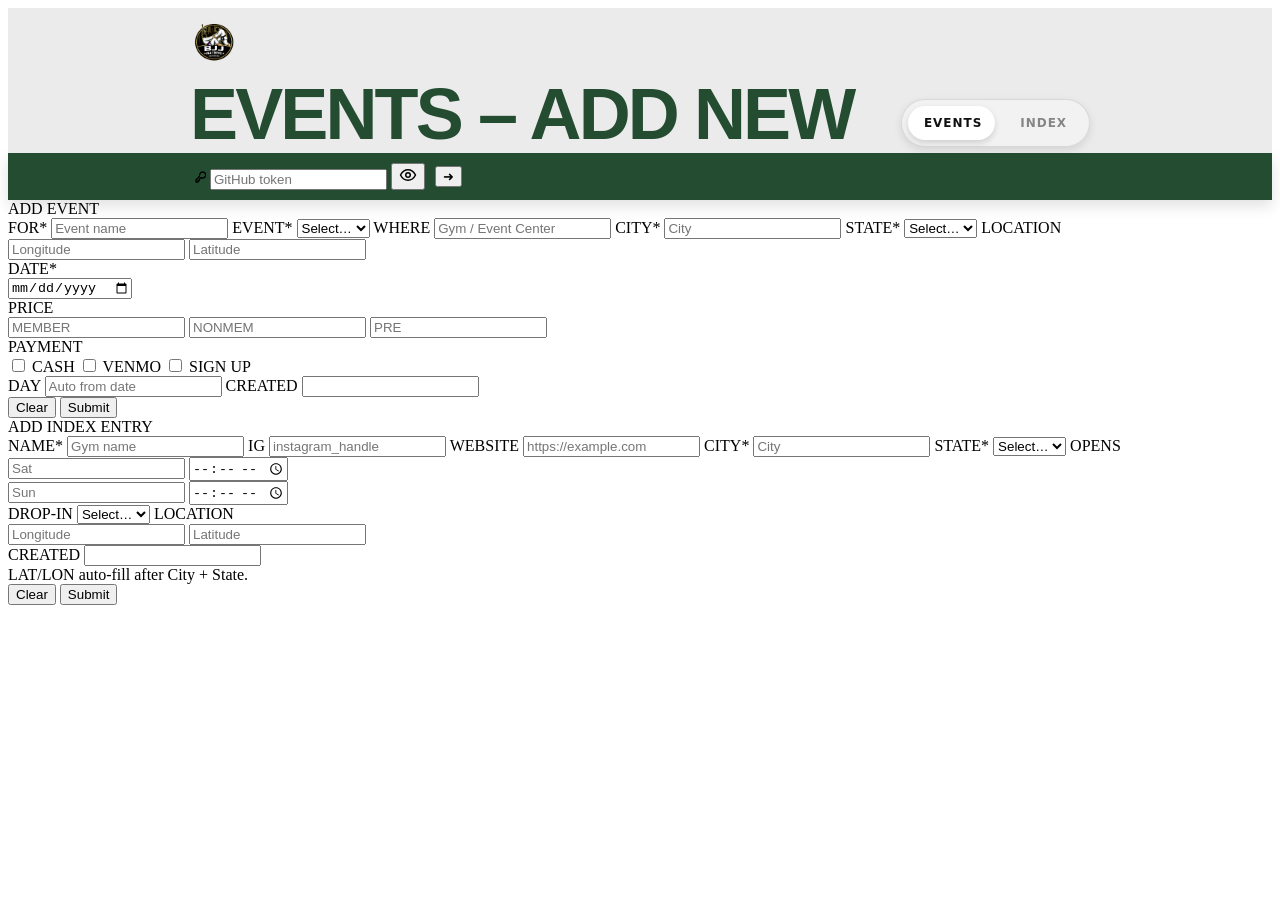
==== commit e0a0c338: "Add branded favicon and page titles" ====
--- a/admin/index.html
+++ b/admin/index.html
@@ -3,7 +3,7 @@
 <head>
   <meta charset="utf-8" />
   <meta name="viewport" content="width=device-width, initial-scale=1, maximum-scale=1, user-scalable=no, viewport-fit=cover" />
-  <title>UNDEFINED - Admin</title>
+  <title>BJJ SEMINARS NJ + NY - Admin</title>
 
   <!-- Reuse main-site CSS (no cache-busting; you manage cache manually) -->
   <link rel="stylesheet" href="../assets/css/tokens.css" />
